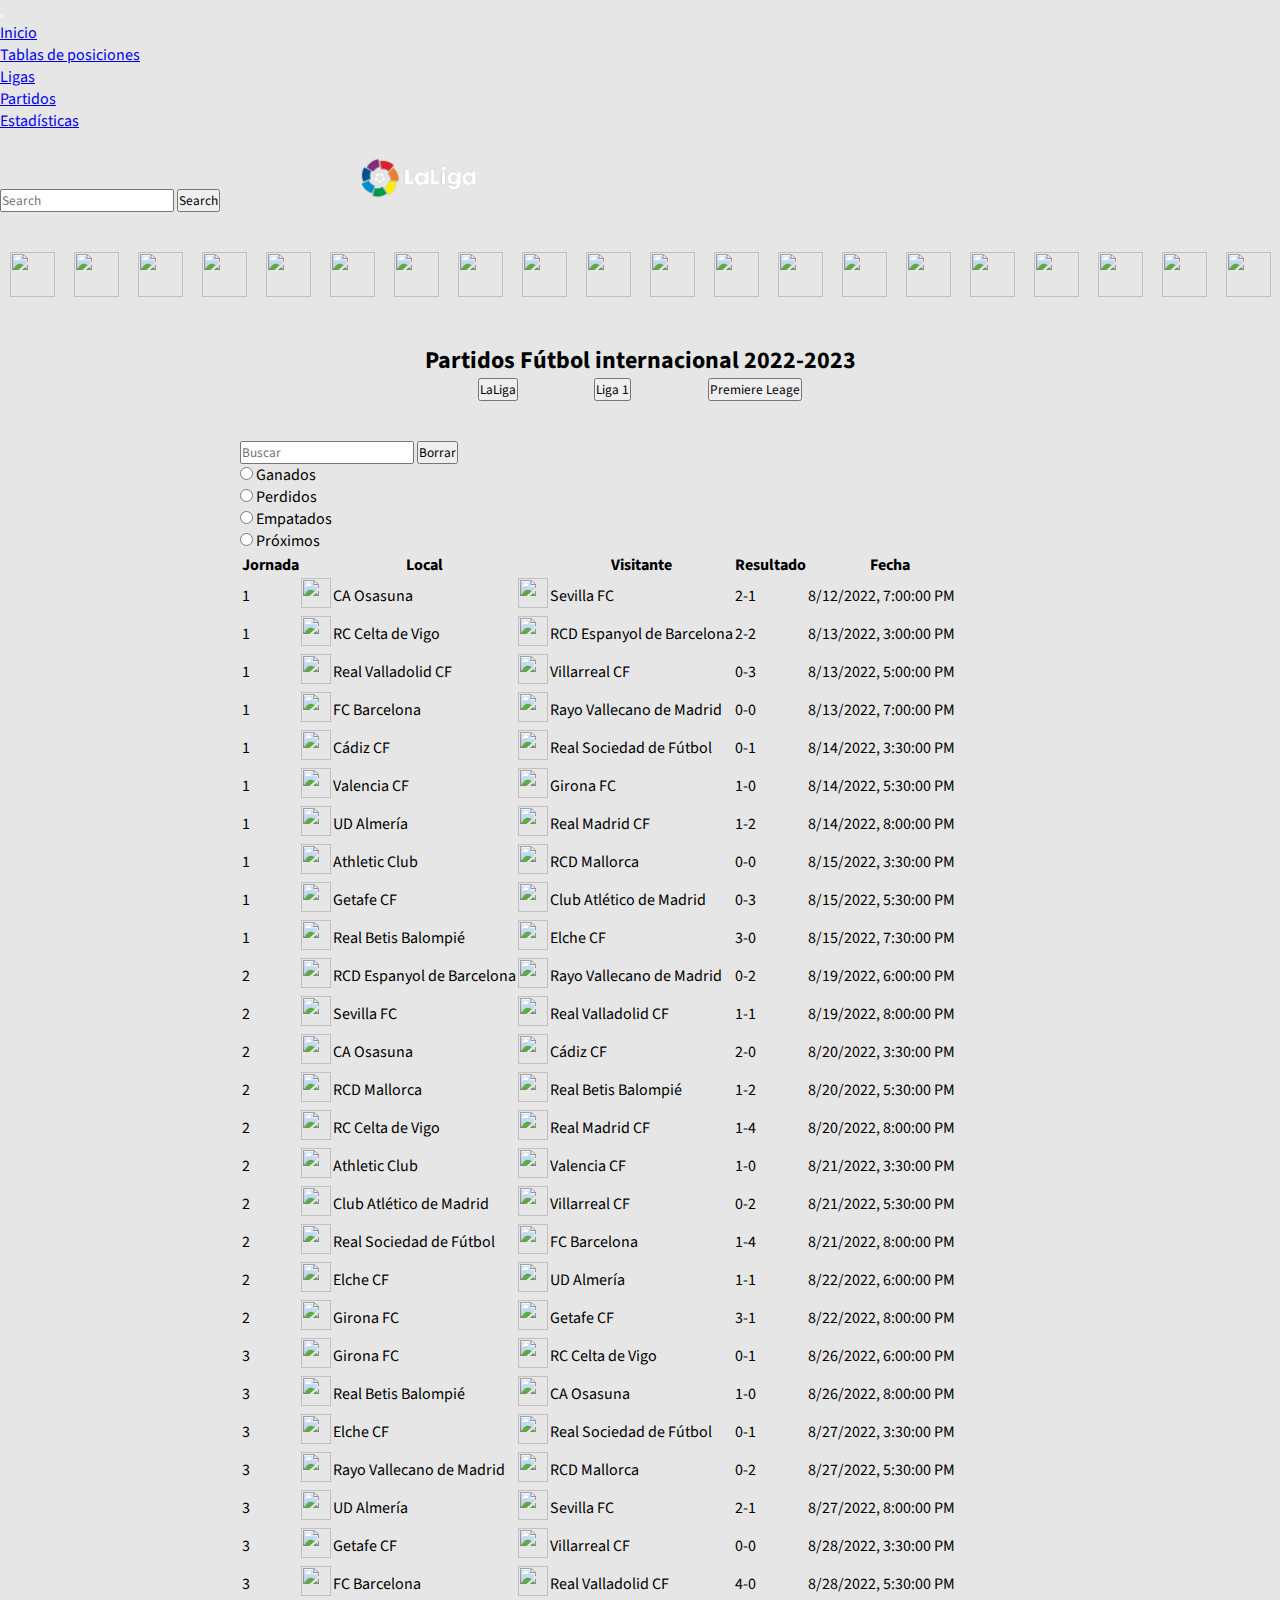
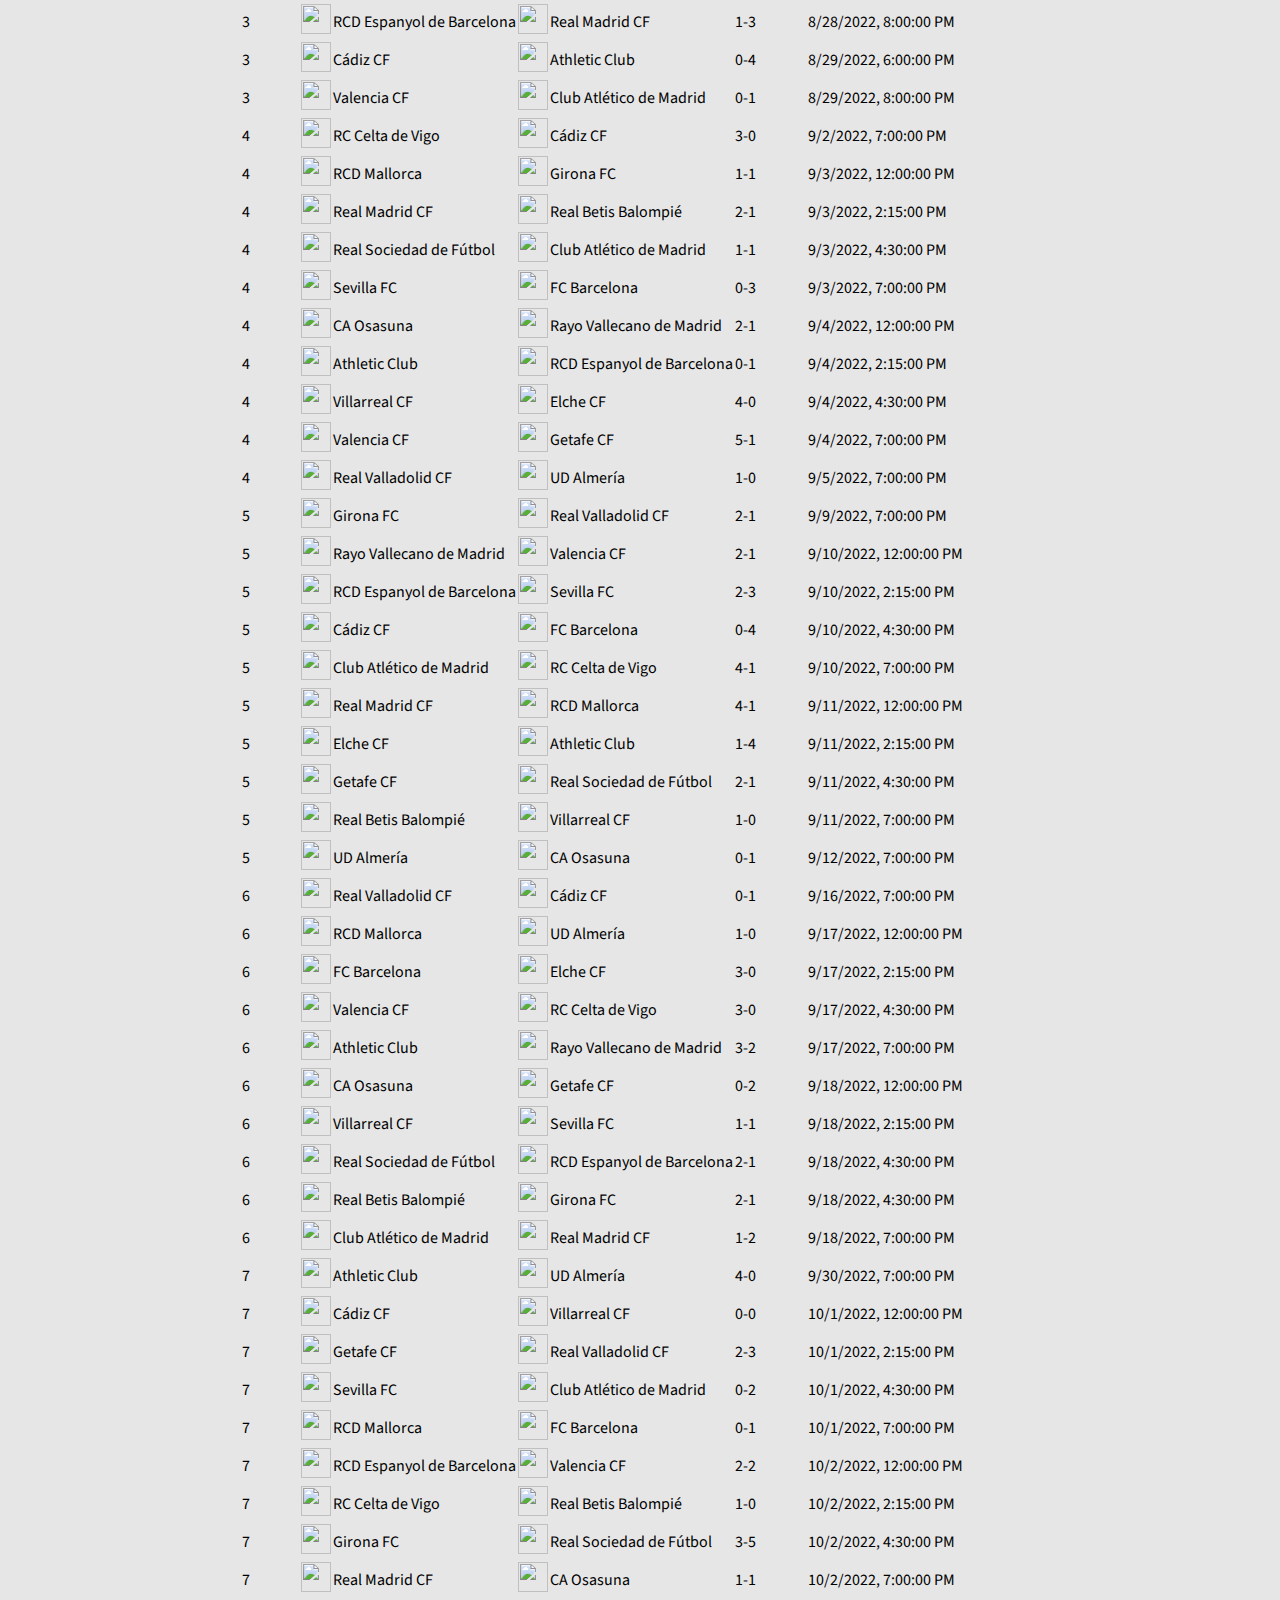
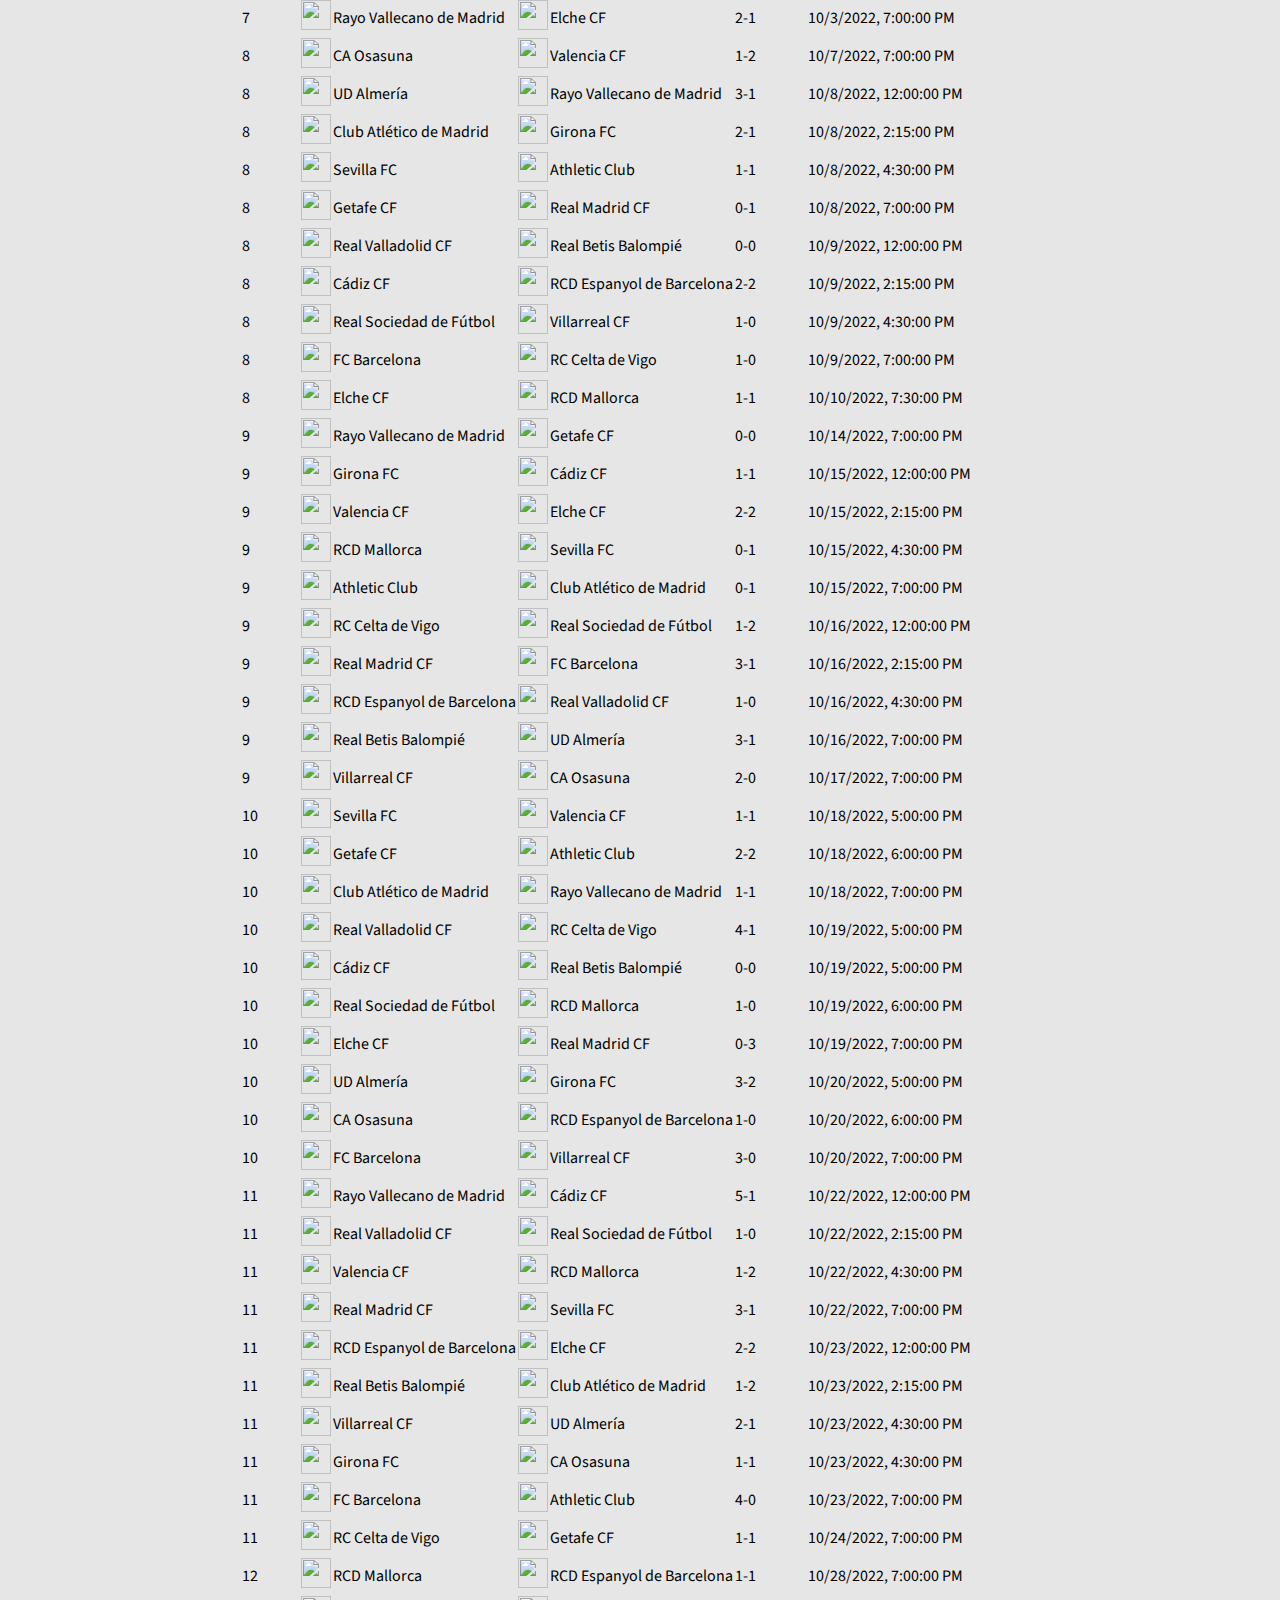
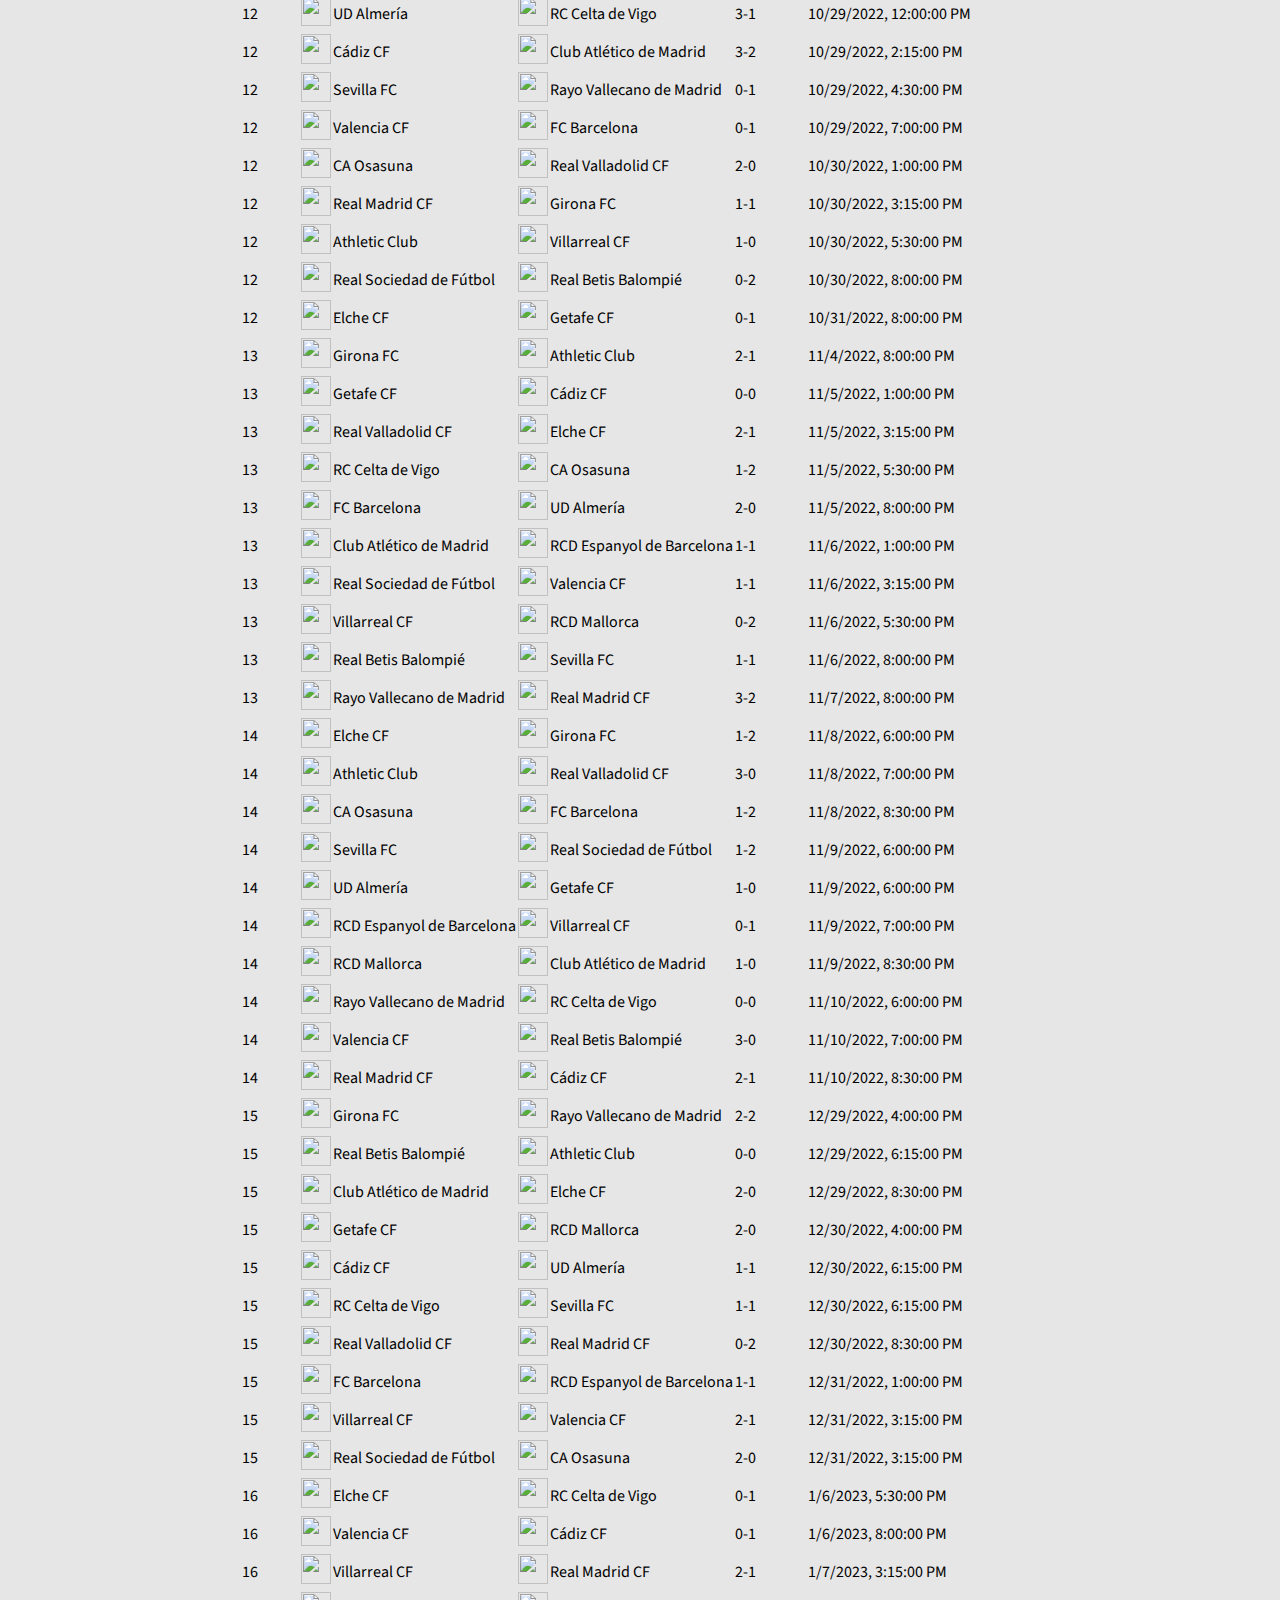
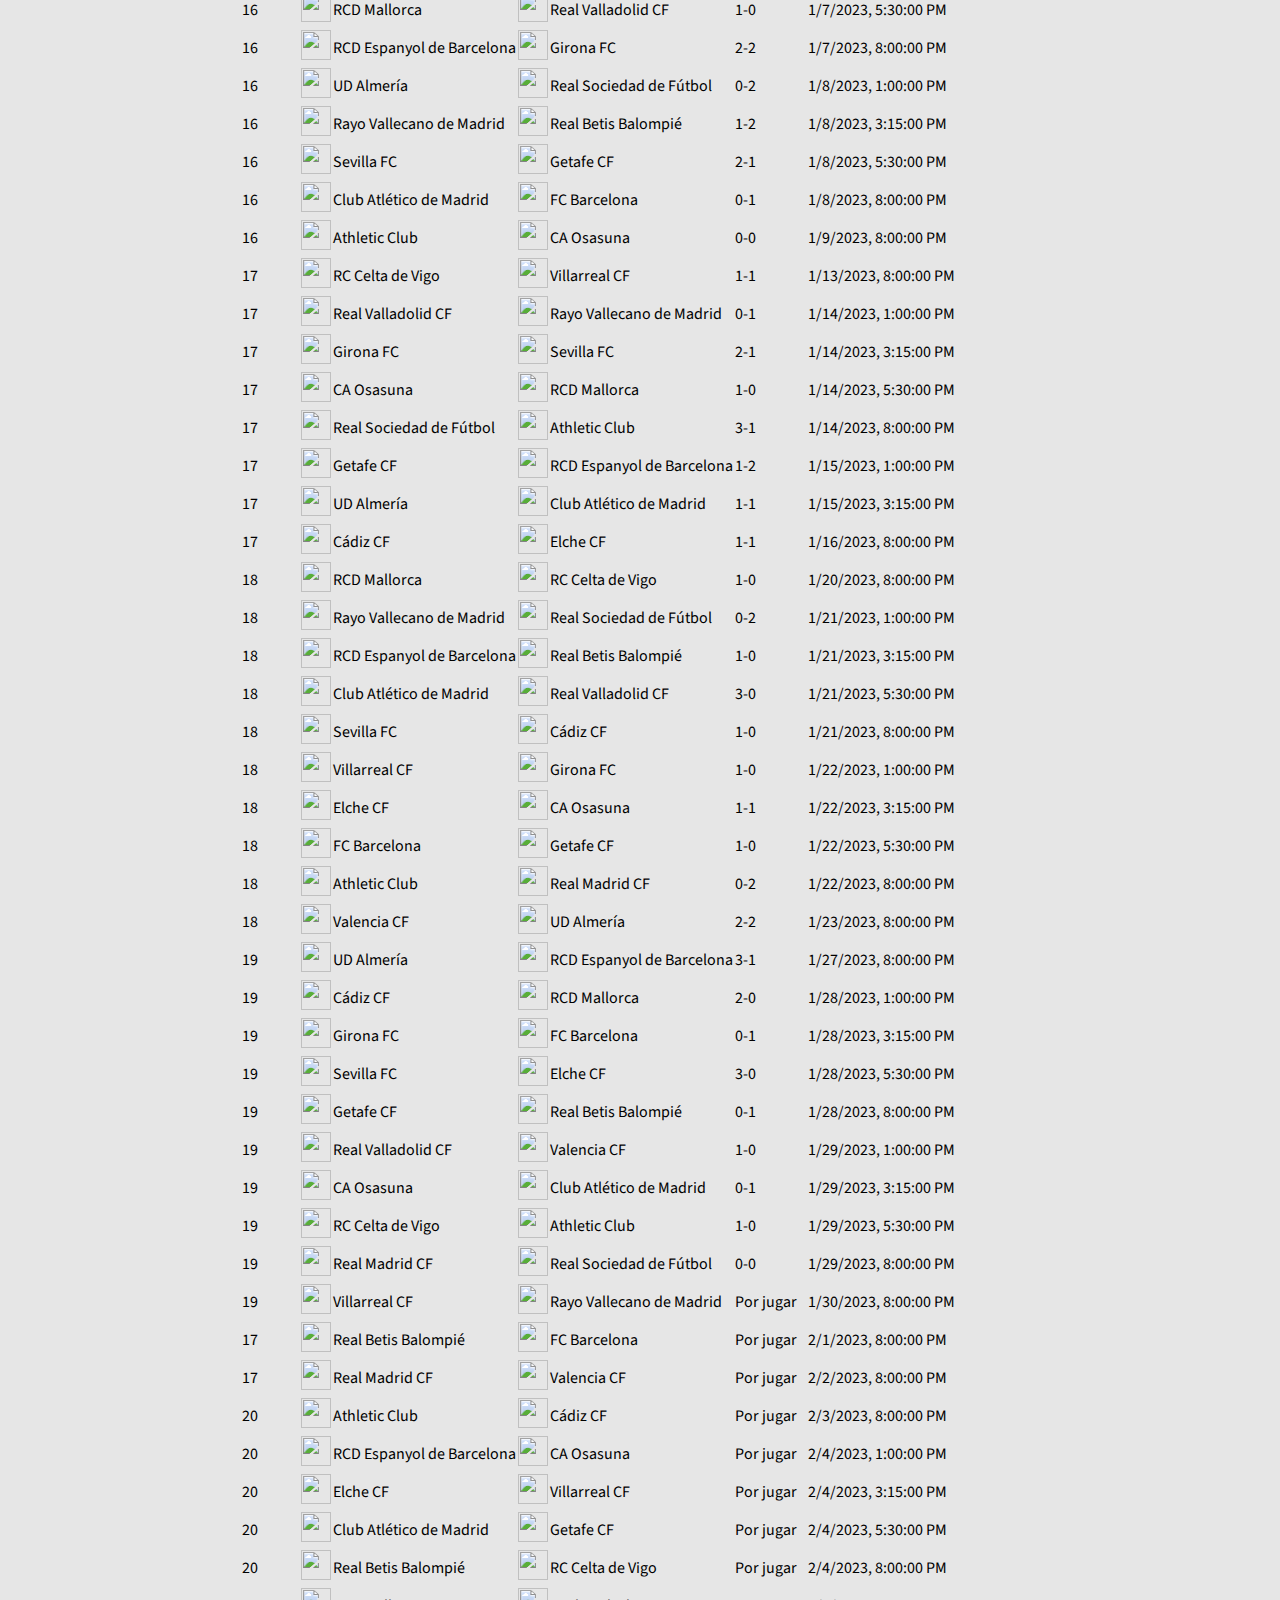
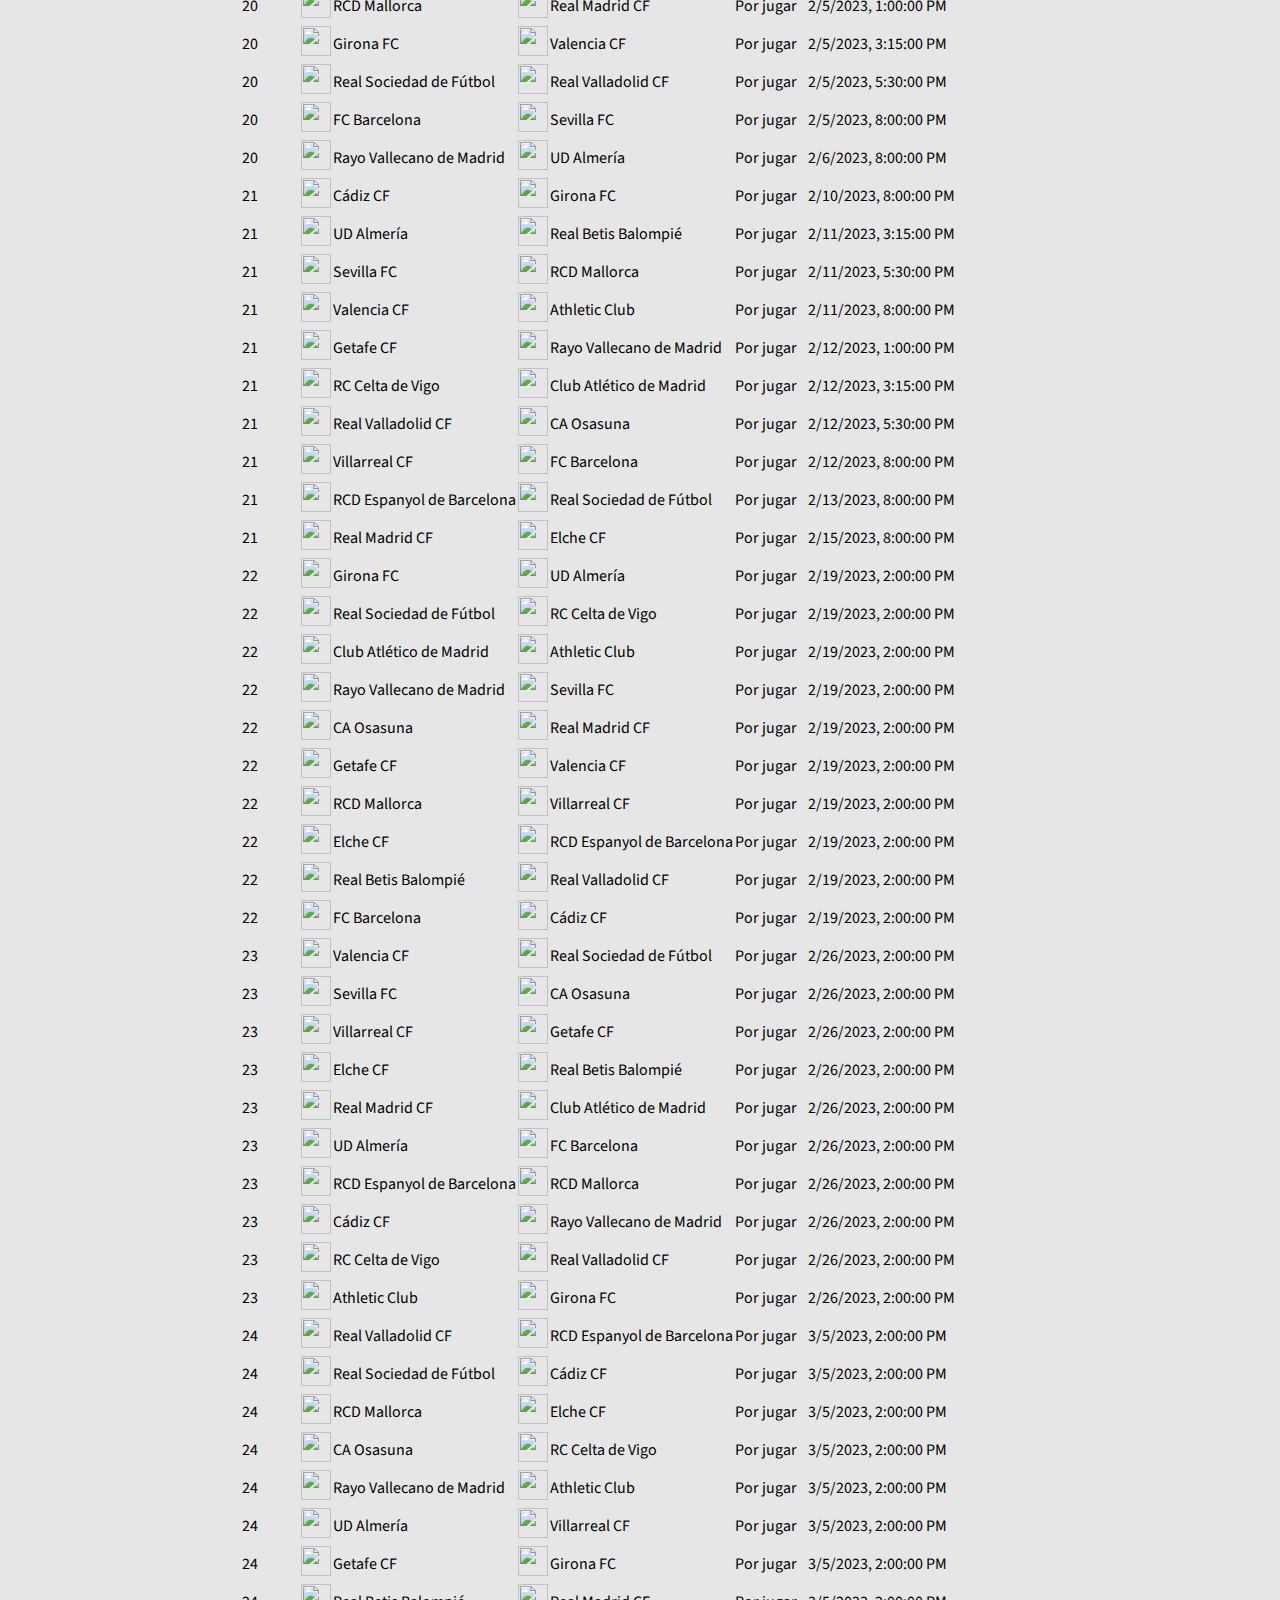
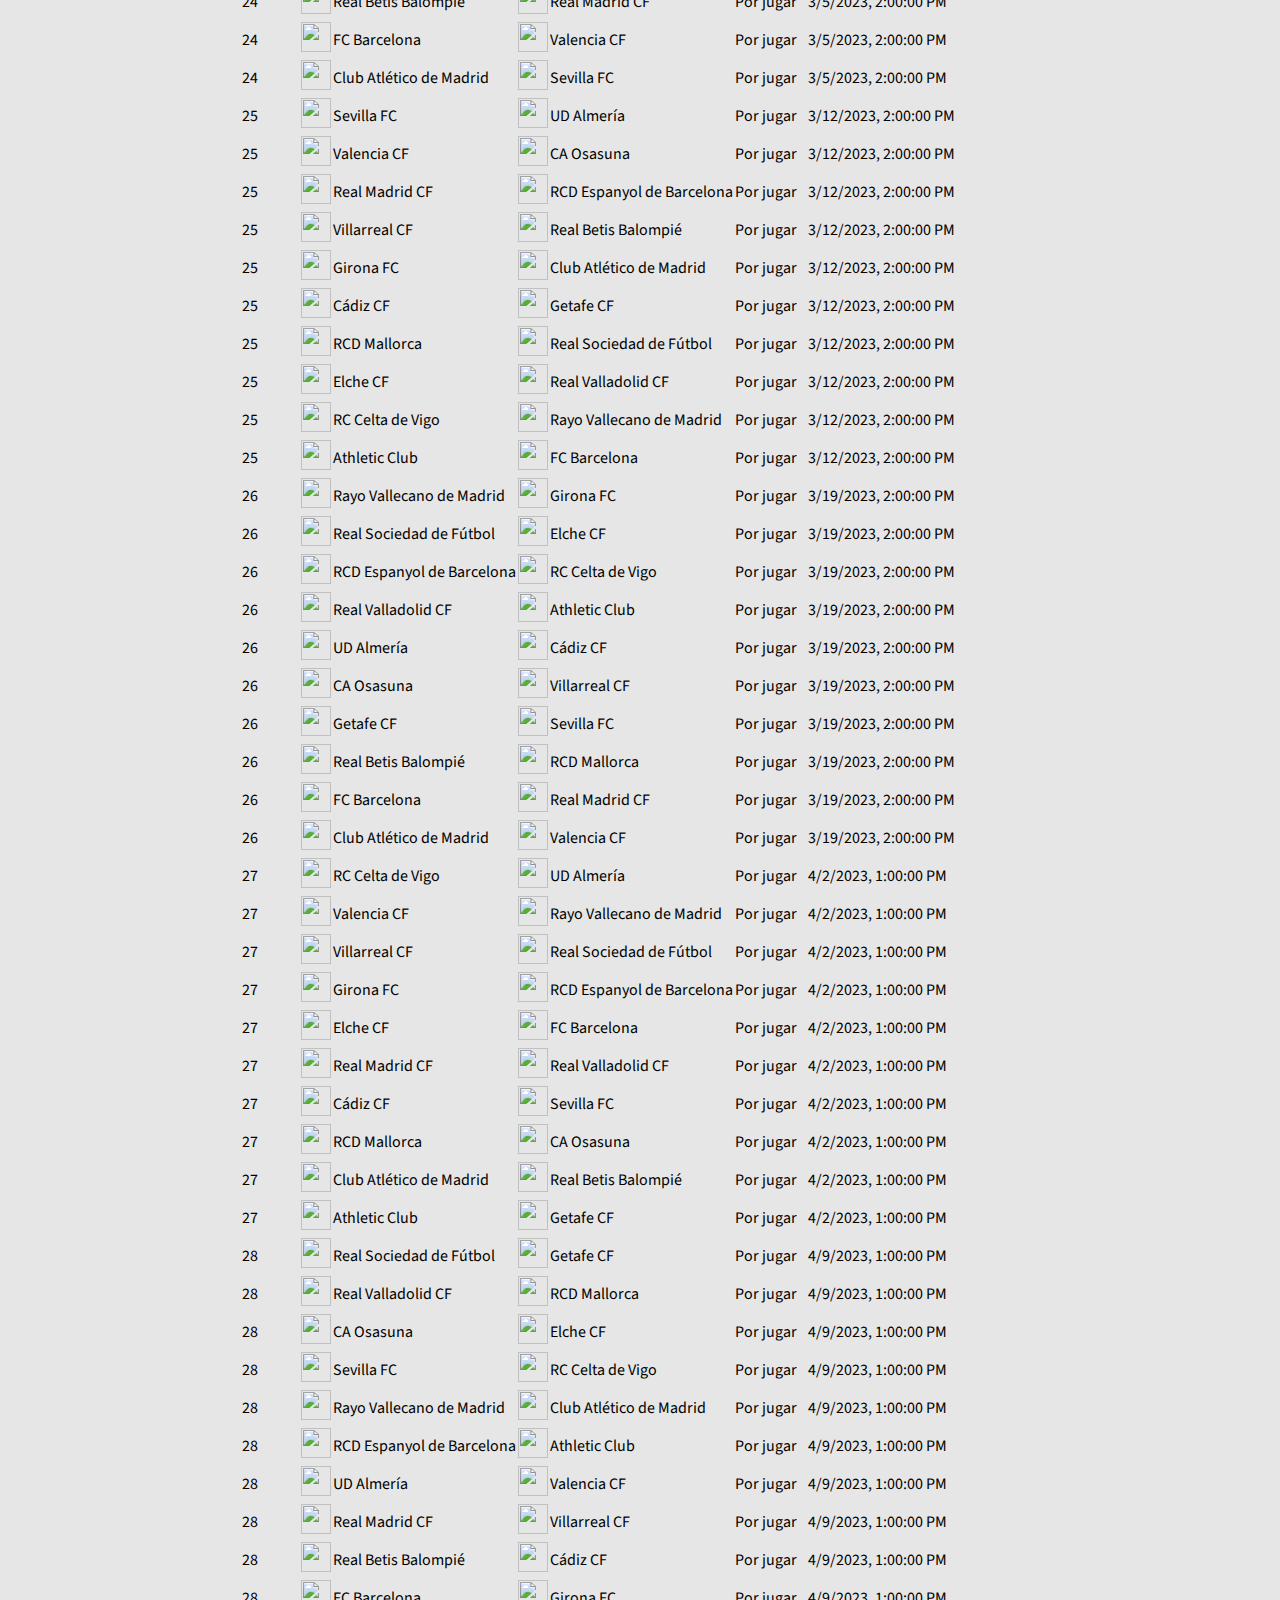
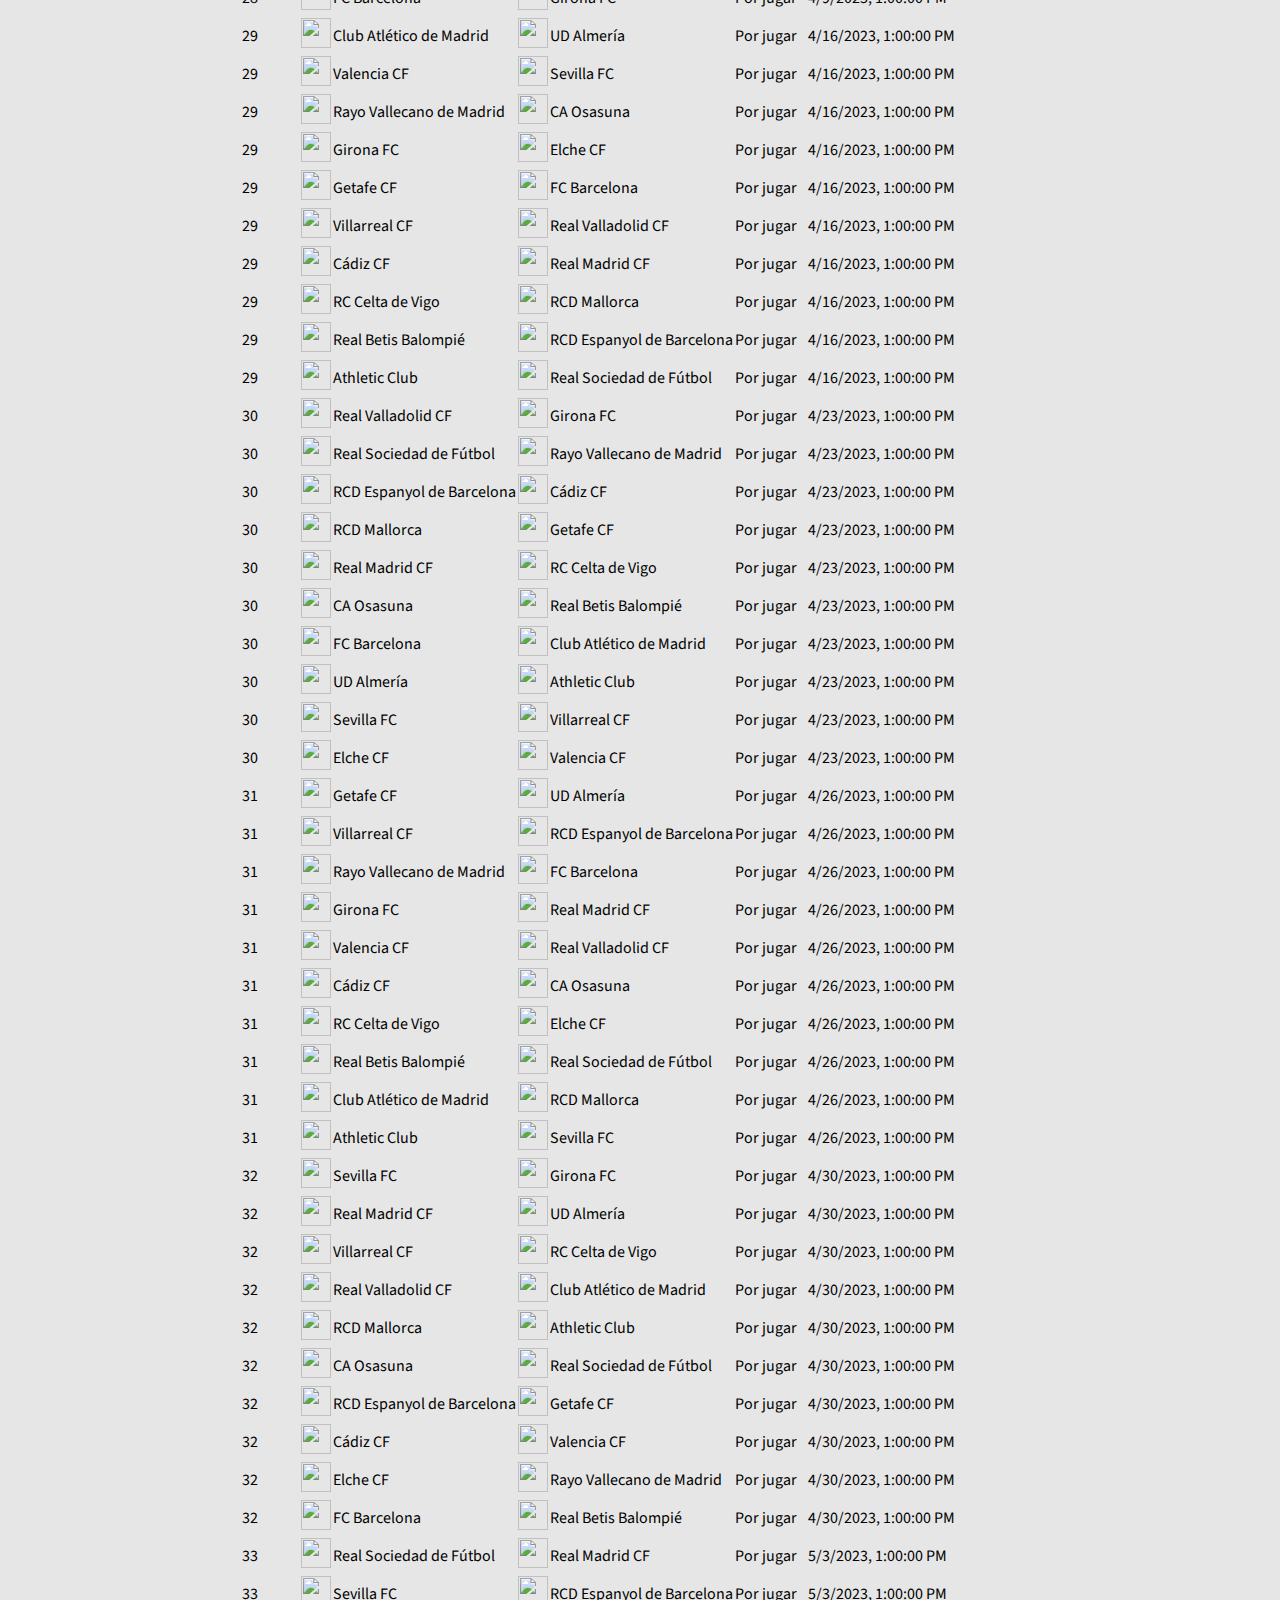
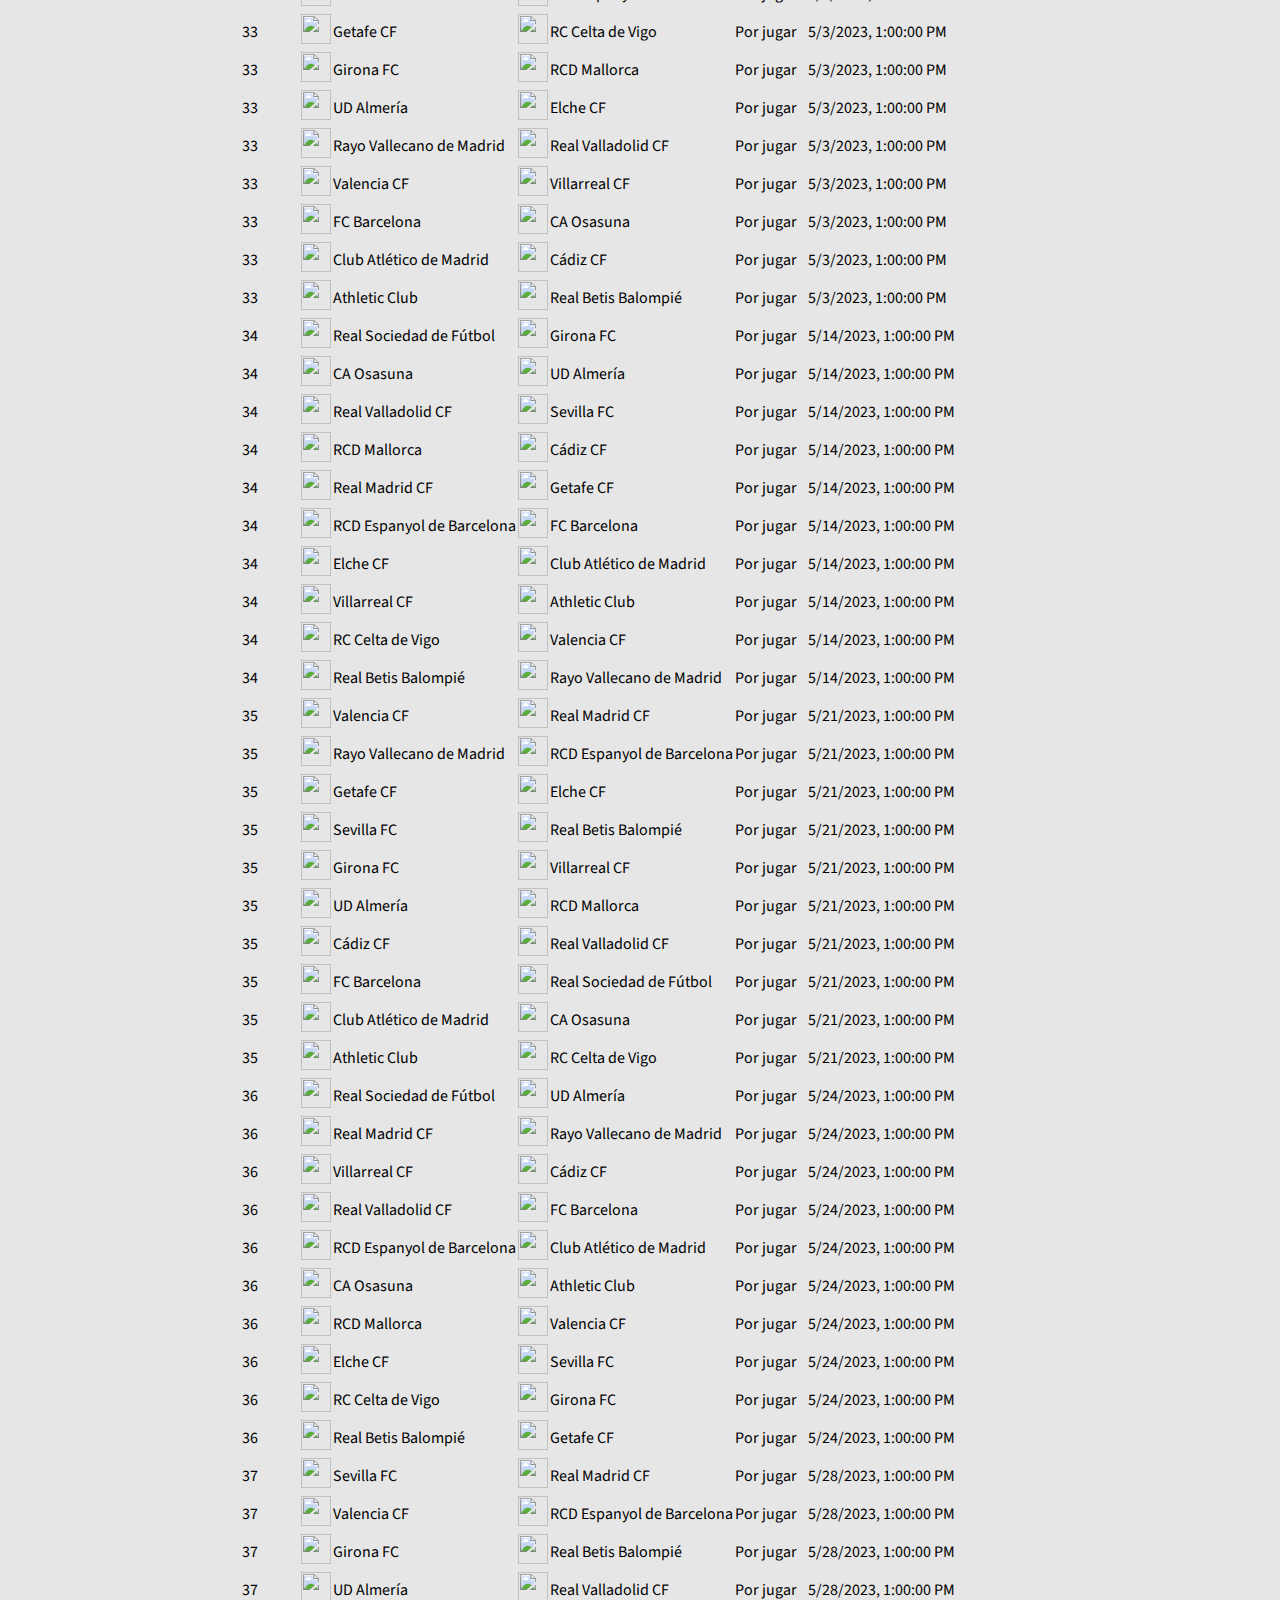
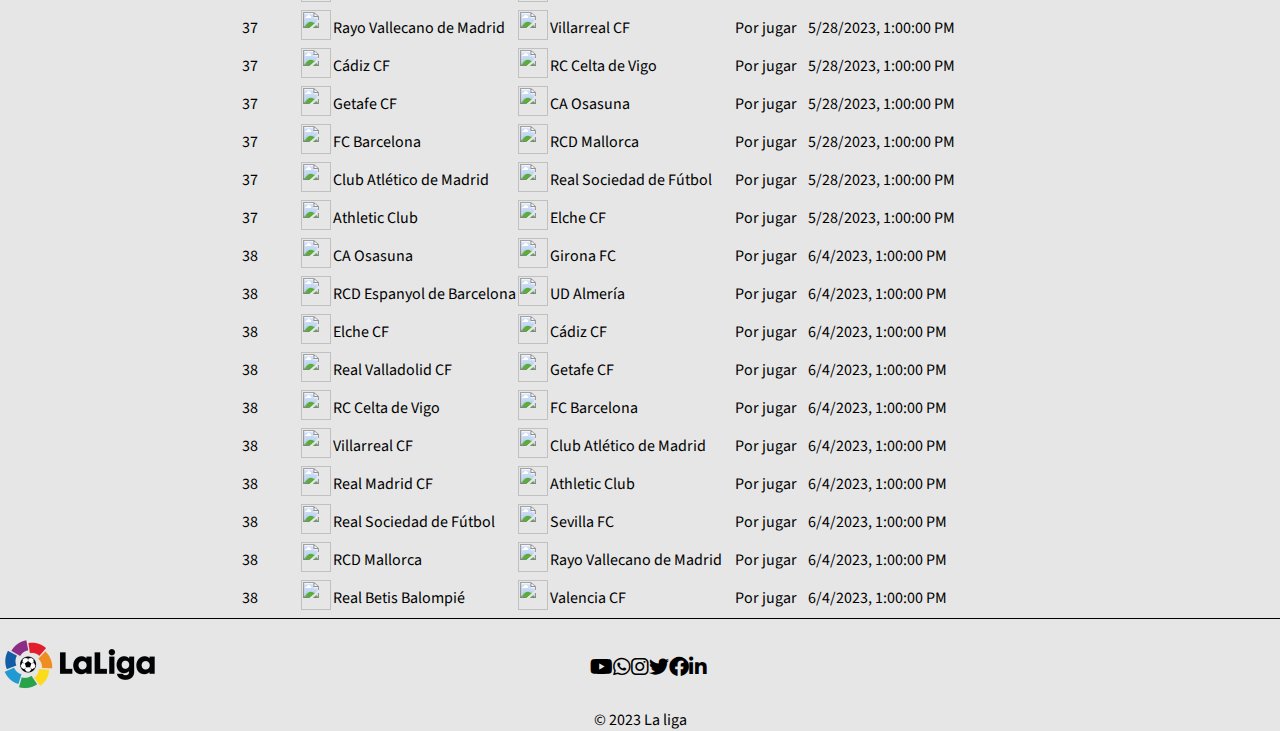
==== partidos.html @ 729b9f61 "laLiga" ====
<!DOCTYPE html>
<html lang="en">

<head>
  <meta charset="UTF-8">
  <meta http-equiv="X-UA-Compatible" content="IE=edge">
  <meta name="viewport" content="width=device-width, initial-scale=1.0">
  <link href="https://cdn.jsdelivr.net/npm/bootstrap@5.3.0-alpha1/dist/css/bootstrap.min.css" rel="stylesheet"
    integrity="sha384-GLhlTQ8iRABdZLl6O3oVMWSktQOp6b7In1Zl3/Jr59b6EGGoI1aFkw7cmDA6j6gD" crossorigin="anonymous">
  <script src="https://cdn.jsdelivr.net/npm/bootstrap@5.3.0-alpha1/dist/js/bootstrap.bundle.min.js"
    integrity="sha384-w76AqPfDkMBDXo30jS1Sgez6pr3x5MlQ1ZAGC+nuZB+EYdgRZgiwxhTBTkF7CXvN" crossorigin="anonymous">
  </script>
  <link rel="stylesheet" href="https://cdnjs.cloudflare.com/ajax/libs/font-awesome/6.0.0/css/all.min.css" />
  <link rel="stylesheet" href="./Styles/style_part.css">
  <title>Partidos</title>
</head>

<body>

  <div class="barra">
    <nav class="navbar navbar-expand-lg navbar bg-dark" data-bs-theme="dark">
      <div class="container-fluid">
        <a class="navbar-brand" href="#"></a>
        <button class="navbar-toggler" type="button" data-bs-toggle="collapse" data-bs-target="#navbarSupportedContent"
          aria-controls="navbarSupportedContent" aria-expanded="false" aria-label="Toggle navigation">
          <span class="navbar-toggler-icon"></span>
        </button>
        <div class="collapse navbar-collapse" id="navbarSupportedContent">
          <ul class="navbar-nav me-auto mb-2 mb-lg-0 justify-content-between">
            <li class="nav-item">
              <a class="nav-link active" aria-current="page" href="index.html">Inicio</a>
            </li>
            <li class="nav-item">
              <a class="nav-link" href="resultados.html">Tablas de posiciones</a>
            </li>
            <li class="nav-item dropdown">
              <a class="nav-link dropdown-toggle" href="#" role="button" data-bs-toggle="dropdown"
                aria-expanded="false">
                Ligas
              </a>
              <ul class="dropdown-menu">
                <li><a class="dropdown-item" href="partidos.html">Partidos</a></li>
                <li><a class="dropdown-item" href="stats.html">Estadísticas</a></li>
                <li>
                  <!-- <hr class="dropdown-divider"> -->
                </li>
                <!-- <li><a class="dropdown-item" href="#">Something else here</a></li> -->
              </ul>
            </li>
            <li class="nav-item">
              <!-- <a class="nav-link" href="noticias.html">Noticias</a> -->
            </li>
          </ul>
          <div class="laliga">
            <a href="index.html"><img class="logobarra" src="./Imgs/laligablanco-removebg-preview.png" alt=""></a>
          </div>
          <form class="d-flex" role="search">
            <input class="form-control me-2" type="search" placeholder="Search" aria-label="Search">
            <button class="btn btn-outline-success" type="submit">Search</button>
          </form>
        </div>
      </div>
    </nav>
  </div>

  <div class="contNav" id="contenedor-nav">

  </div>



  <div class="container">

    <h2>Partidos Fútbol internacional 2022-2023</h2>

    <div class="botLigas">
      <button id="santander" type="button" class="btn btn-dark">LaLiga</button>
      <button id="lFranc" type="button" class="btn btn-dark">Liga 1</button>
      <button id="inglesa" type="button" class="btn btn-dark">Premiere Leage</button>

    </div>

    <div class="tabla">
      <div class="controles">
        <form class="d-flex" role="search">
          <input type="text" class="form-control me-2" id="search" placeholder="Buscar">
          <button class="btn btn-outline-danger" id="resetvalues" type="reset">Borrar</button>
        </form>
        <div class="radio">
          <div>
            <div class="form-check form-check-inline">
              <input class="form-check-input" type="radio" name="inlineRadioOptions" id="inlineRadio1" value="Ganados"
                onclick="botonRadio()">
              <label class="form-check-label" for="inlineRadio1">Ganados</label>
            </div>
            <div class="form-check form-check-inline">
              <input class="form-check-input" type="radio" name="inlineRadioOptions" id="inlineRadio2" value="Perdidos"
                onclick="botonRadio()">
              <label class="form-check-label" for="inlineRadio2">Perdidos</label>
            </div>
            <div class="form-check form-check-inline">
              <input class="form-check-input" type="radio" name="inlineRadioOptions" id="inlineRadio3" value="Empatados"
                onclick="botonRadio()">
              <label class="form-check-label" for="inlineRadio3">Empatados</label>
            </div>
            <div class="form-check form-check-inline">
              <input class="form-check-input" type="radio" name="inlineRadioOptions" id="inlineRadio4" value="Proximos"
                onclick="botonRadio()">
              <label class="form-check-label" for="inlineRadio2">Próximos</label>
            </div>
          </div>

        </div>

      </div>
      <div id="spin">
        <svg id="spinn" class="spinner" width="65px" height="65px" viewBox="0 0 66 66"
          xmlns="http://www.w3.org/2000/svg">
          <circle class="path" fill="none" stroke-width="6" stroke-linecap="round" cx="33" cy="33" r="30"></circle>
        </svg>
      </div>
      <table class="table  table-striped table-hover">
        <thead>
          <tr>
            <th>Jornada</th>
            <th></th>
            <th>Local</th>
            <th></th>
            <th>Visitante</th>
            <th>Resultado</th>
            <th>Fecha</th>
          </tr>

        </thead>

        <tbody id="bodyT">

          <div class="alert alert-danger" role="alert" id="alerta1">
            El equipo que buscas no juega en esta Liga
          </div>
          <div class="alert alert-danger" role="alert" id="alerta2">
            Por favor ingrese el nombre del equipo
          </div>

        </tbody>


      </table>

    </div>


    <footer class="footer">
      <div class="footer1">
        <div class="img">
          <img src="./Imgs/Laligafooter.png" alt="">
        </div>
        <div class="redes">
          <i class="fa-brands fa-youtube"></i>
          <i class="fa-brands fa-whatsapp"></i>
          <i class="fa-brands fa-instagram"></i>
          <i class="fa-brands fa-twitter"></i>
          <i class="fa-brands fa-facebook"></i>
          <i class="fa-brands fa-linkedin-in"></i>
        </div>

      </div>
      <div class="footer2">
        <p>© 2023 La liga</p>
      </div>

    </footer>
  </div>
  </div>
  <script src="./JS/inglesa_data.js"></script>
  <script src="./JS/francesa_data.js"></script>
  <script src="./JS/partidos_data.js"></script>
  <script src="./JS/resultados_data.js"></script>
  <script src="./JS/teams.js"></script>
  <script src="./JS/partidos.js"></script>
  <script src="./JS/resultados.js"></script>
</body>




</html>
---- Styles/style_part.css ----
@import url('https://fonts.googleapis.com/css2?family=Source+Sans+Pro:wght@300&display=swap');

* {
    margin: 0;
    padding: 0;
    box-sizing: border-box;
    font-family: 'Source Sans Pro', sans-serif;
}

body {
    background-color: #e6e6e6;
}

.laliga,
.logobarra {
    padding-right: 220px;
    height: 60px;
    margin-top: -35px;
    margin-bottom: -12px;
}

.imagen {
    width: 30px;
    height: 30px;
}

.laliga,
.laliga img .titpartidos {
    text-align: center;
    padding-top: 40px;
}

h2 {
    padding-top: 40px;
    text-align: center;
}

/* Botones ligas */
.botLigas{
  display: flex;
  justify-content: space-around;
  width: 400px;
  margin: auto;
}

/* Fin botones ligas */

/* Escudos equipos */
.contNav{
  display: flex;
  flex-direction: row;
  padding-top: 40px;
  justify-content: space-around;
}
.imgL{
  width: 45px;
  height: 45px;
}


/* Fin escudos equipos */


.tabla {
    width: 800px;
    padding-top: 40px;
    margin: auto;
}

/* Inicio sppiner  */

:root {
    --offset: 187;
    --duration: 1.6s;
  }

  .spinner {
    position: absolute;
    top: 50%;
    left: 50%;
    transform: translate(-50%, -50%);
    z-index: 9999;
  }


  .spinner {
    animation: rotator var(--duration) linear infinite;
  }
  
  @keyframes rotator {
    0% {
      transform: rotate(0deg);
    }
    100% {
      transform: rotate(270deg);
    }
  }
  
  .path {
    stroke-dasharray: var(--offset);
    stroke-dashoffset: 0;
    transform-origin: center;
    animation: dash var(--duration) ease-in-out infinite, colors calc(var(--duration) * 4) ease-in-out infinite;
  }
  
  @keyframes colors {
    0% {
      stroke: #c008795d;
    }
    25% {
      stroke: #DE3E35;
    }
    50% {
      stroke: #F7C223;
    }
    75% {
      stroke: #1B9A59;
    }
    100% {
      stroke: #4285F4;
    }
  }
  
  @keyframes dash {
    0% {
      stroke-dashoffset: var(--offset);
    }
    50% {
      stroke-dashoffset: calc(var(--offset) / 4);
      transform: rotate(135deg);
    }
    100% {
      stroke-dashoffset: var(--offset);
      transform: rotate(450deg);
    }
  }

/* Fin spinner */


/* Inicio footer */
.img {
    display: flex;
    width: 90px;
    height: 90px;
    align-self: center;
}

.footer {
    display: flex;
    flex-direction: column;
    border-top: 1px solid black;
}

.footer1 {
    display: flex;
    flex-direction: row;
}

.footer2 {
    text-align: center;
}

.redes {
    display: flex;
    flex-direction: row;
    padding-top: 38px;
    font-size: 20px;
    padding-left: 500px;
}

.radio {
    display: flex;
    justify-content: space-between;
}

/* Fin footer */
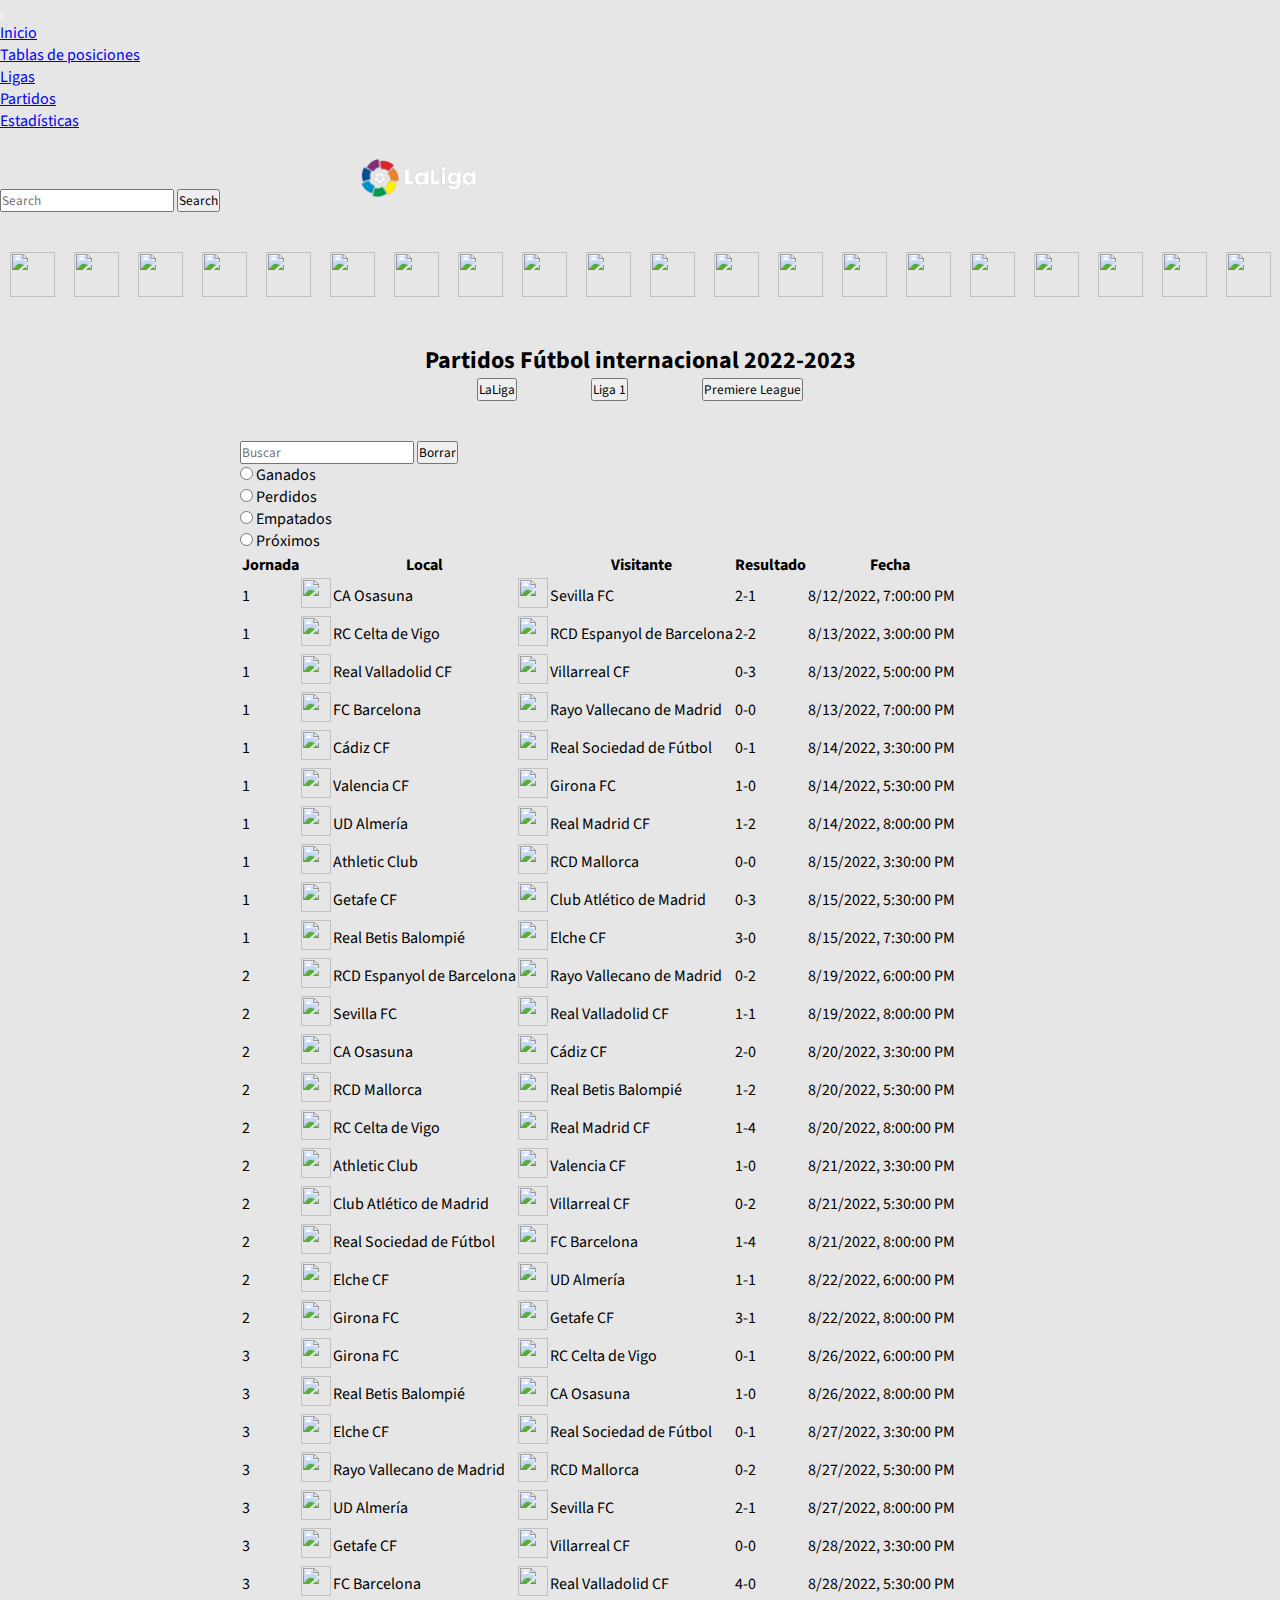
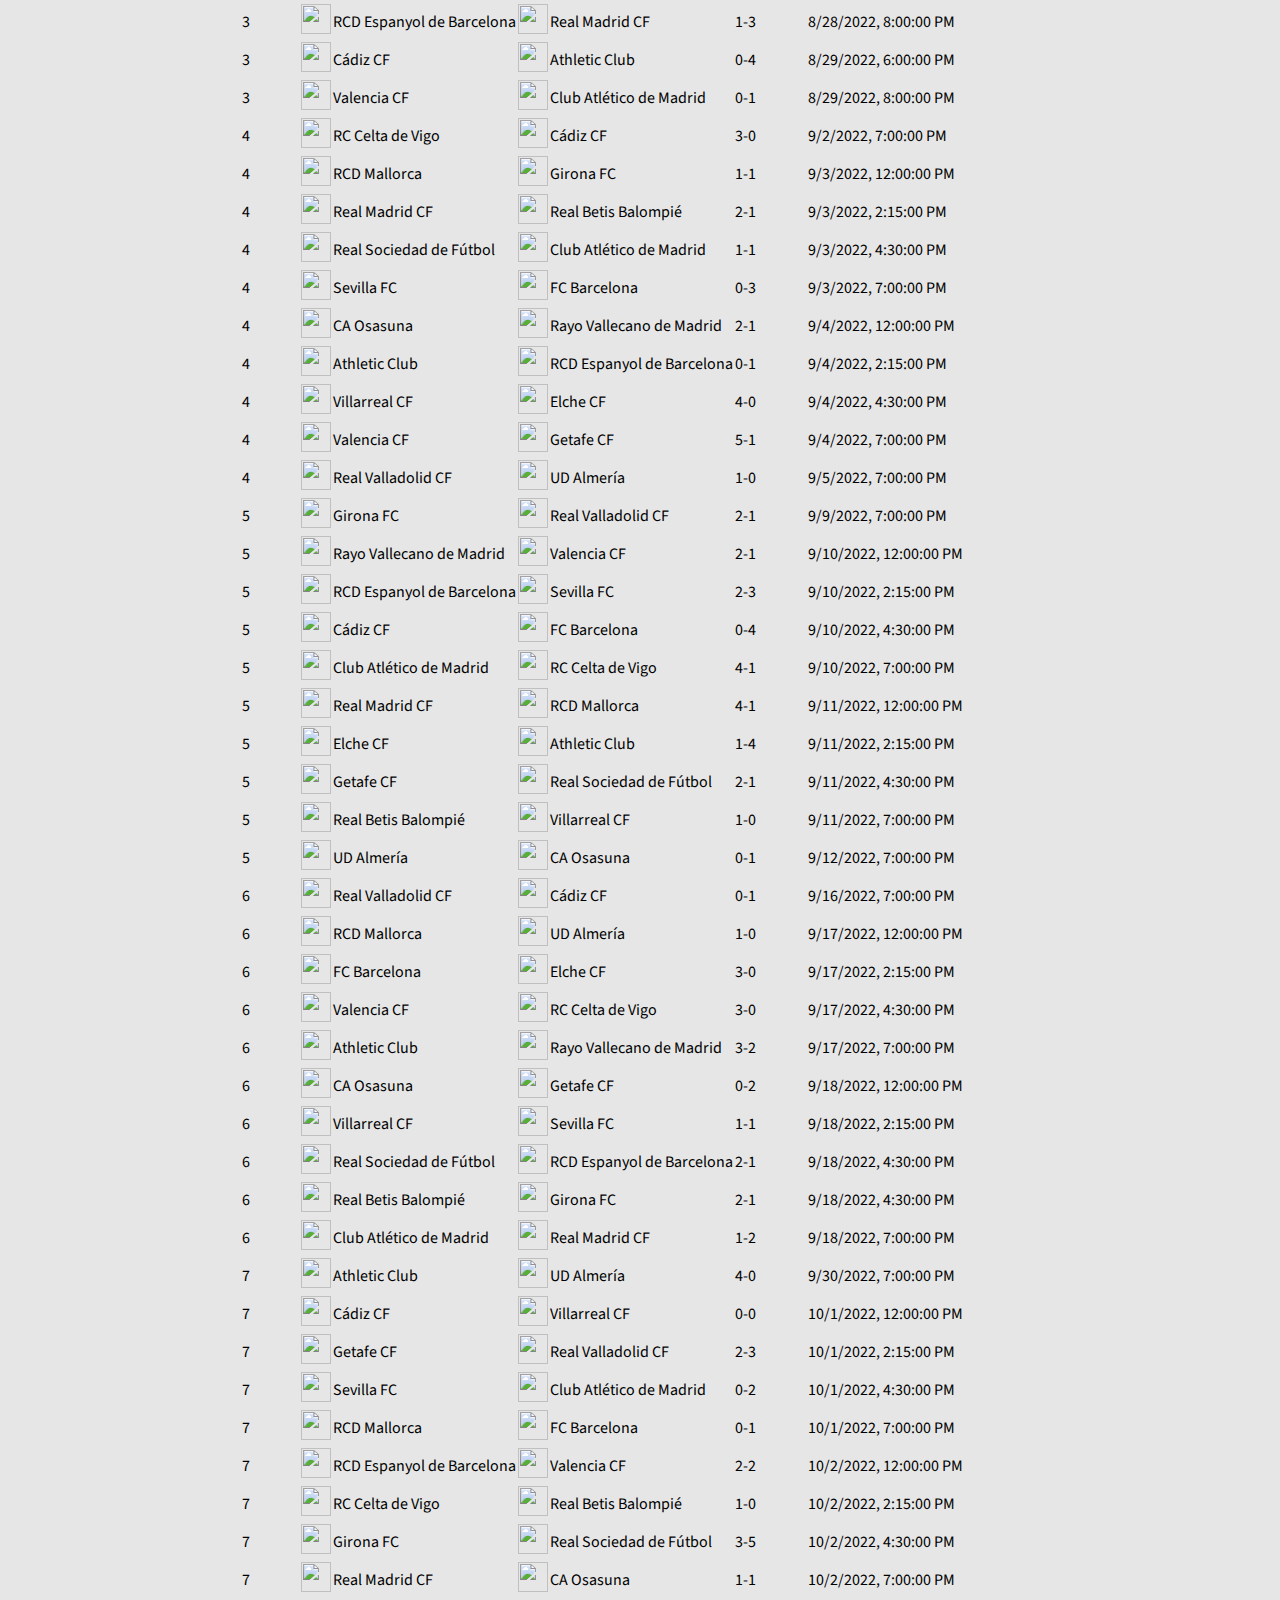
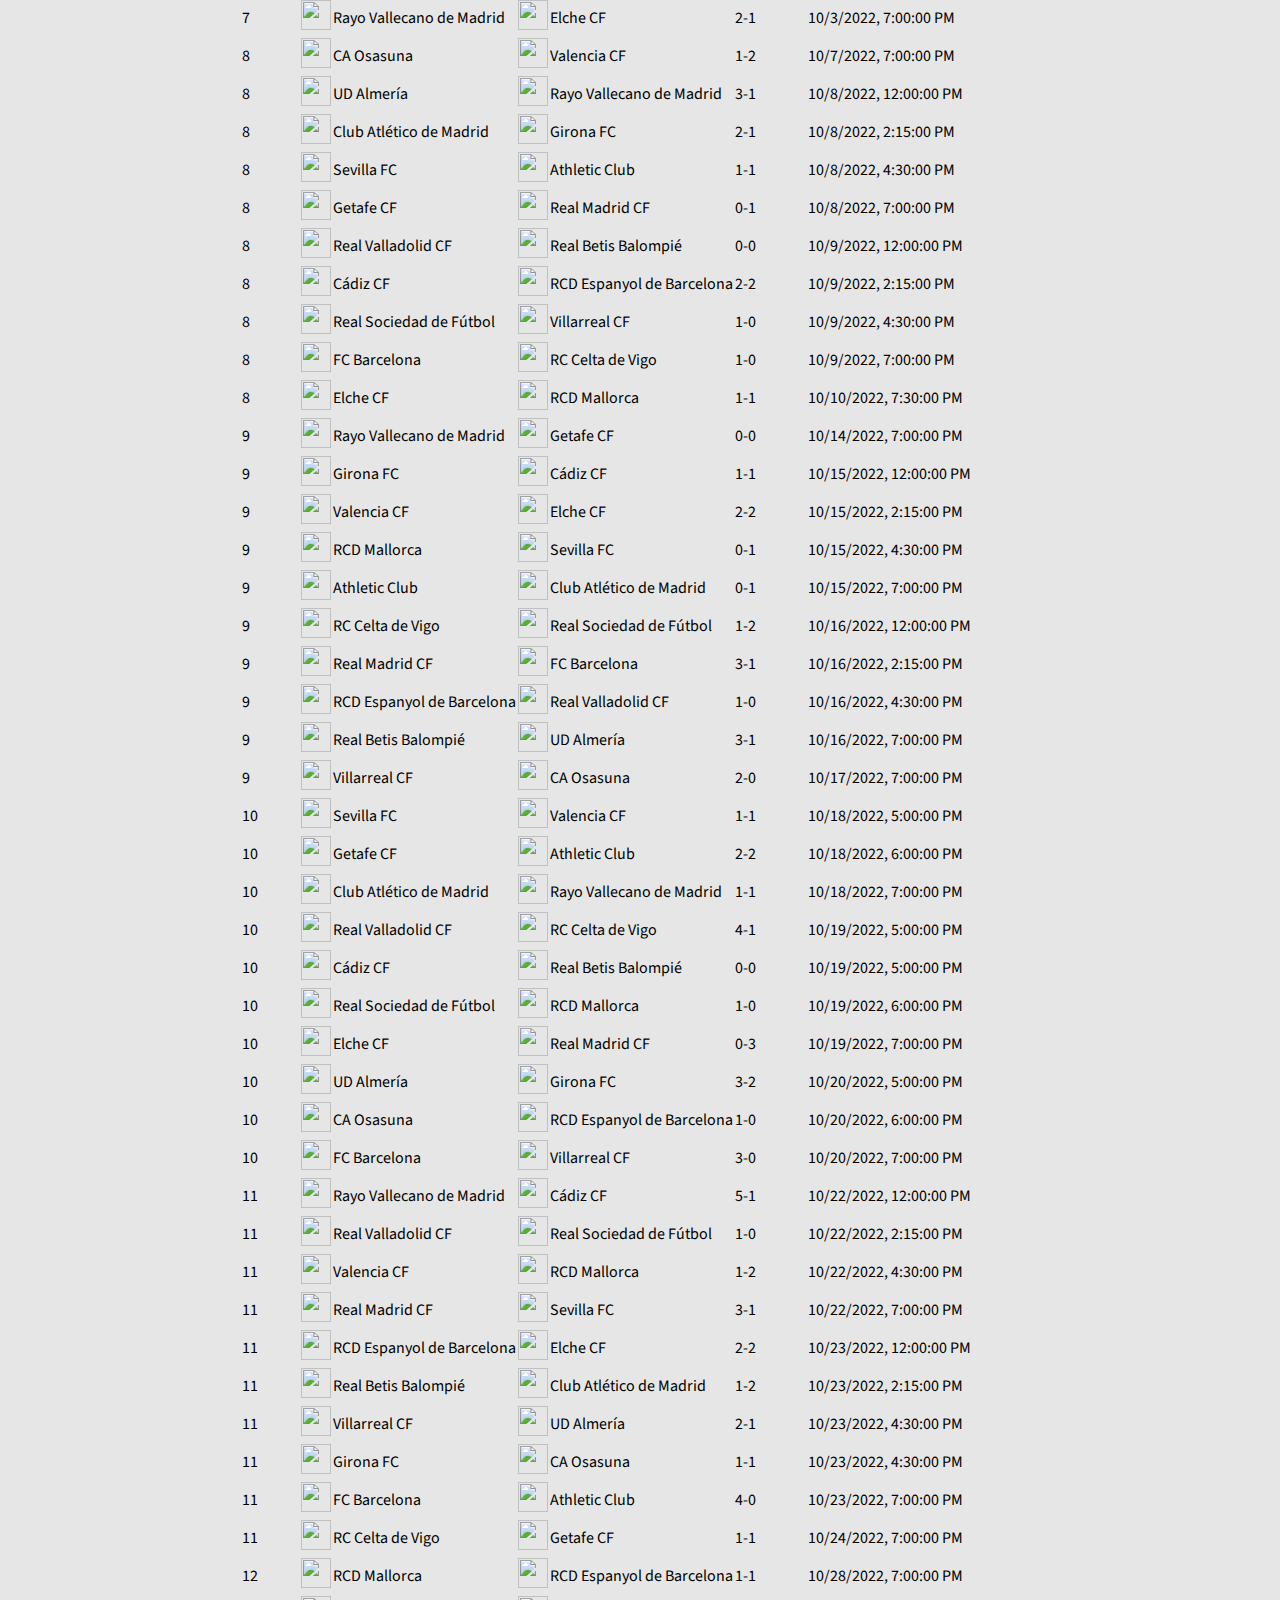
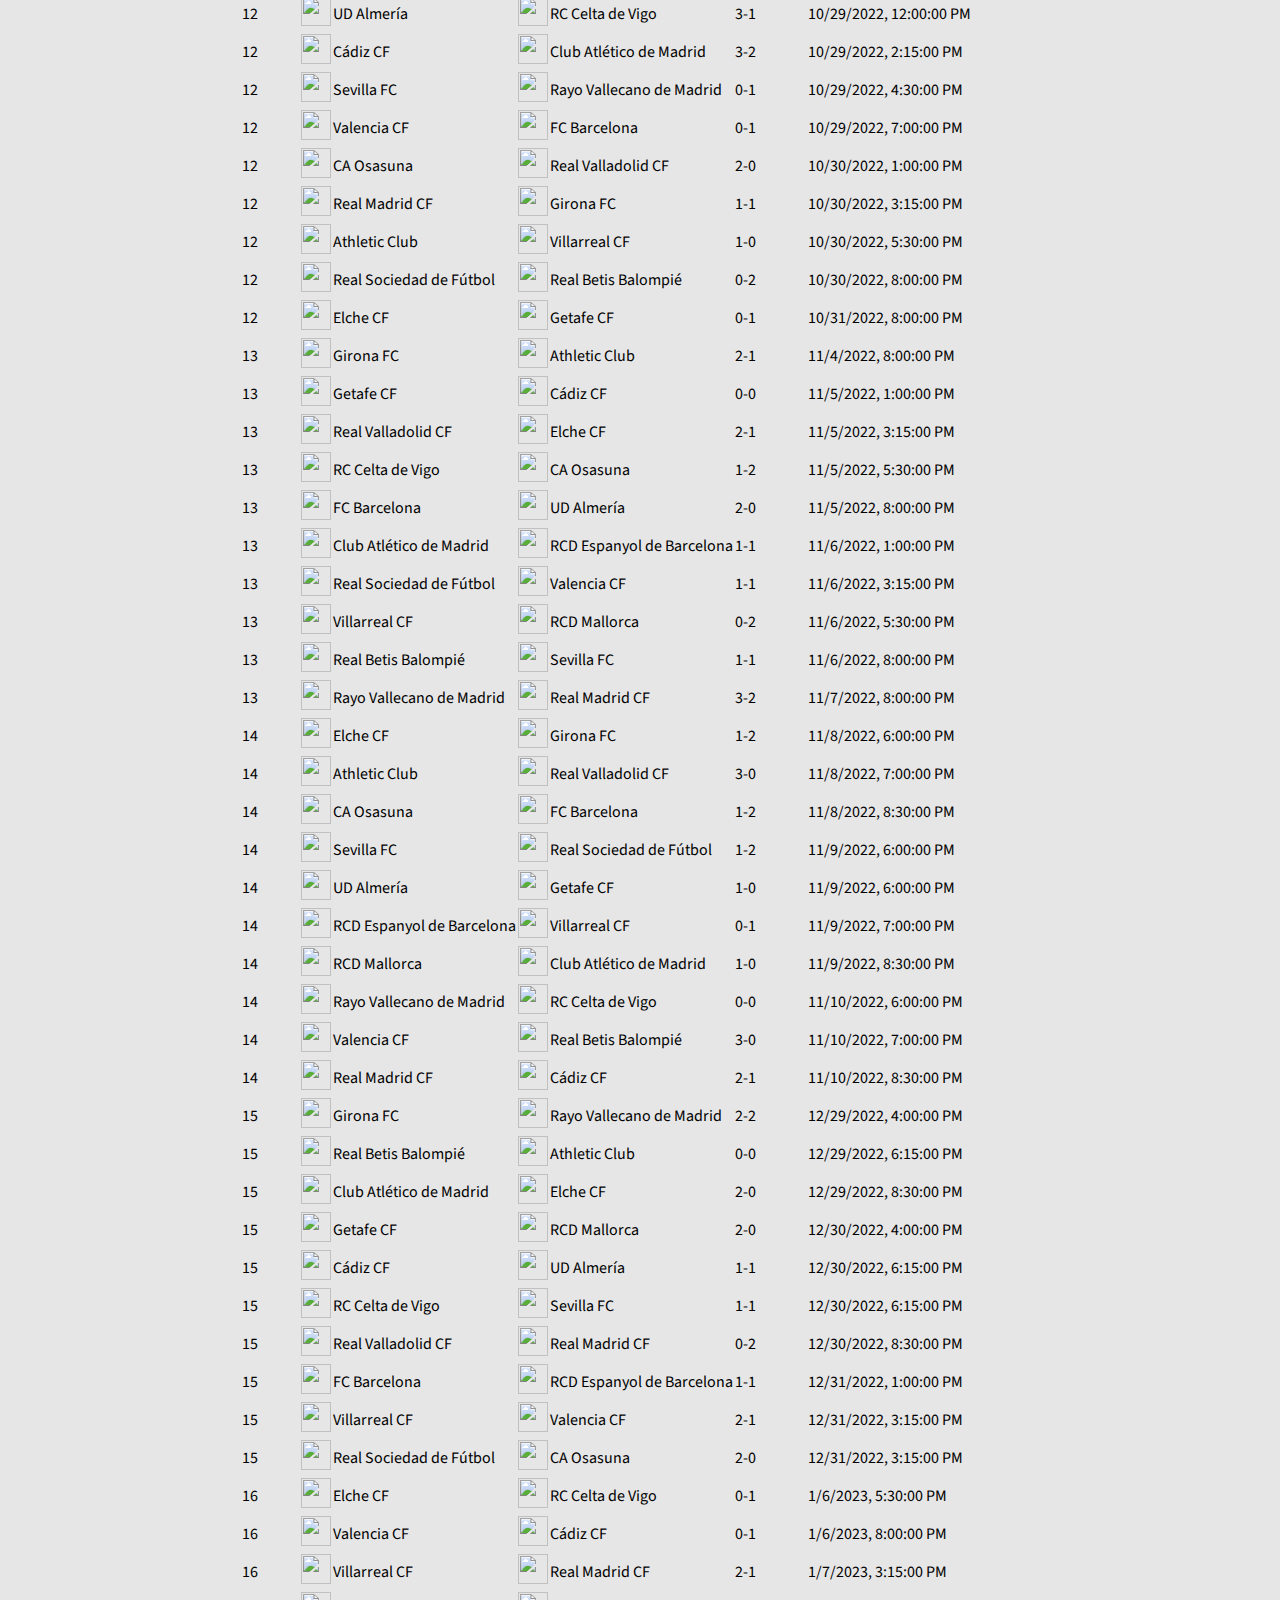
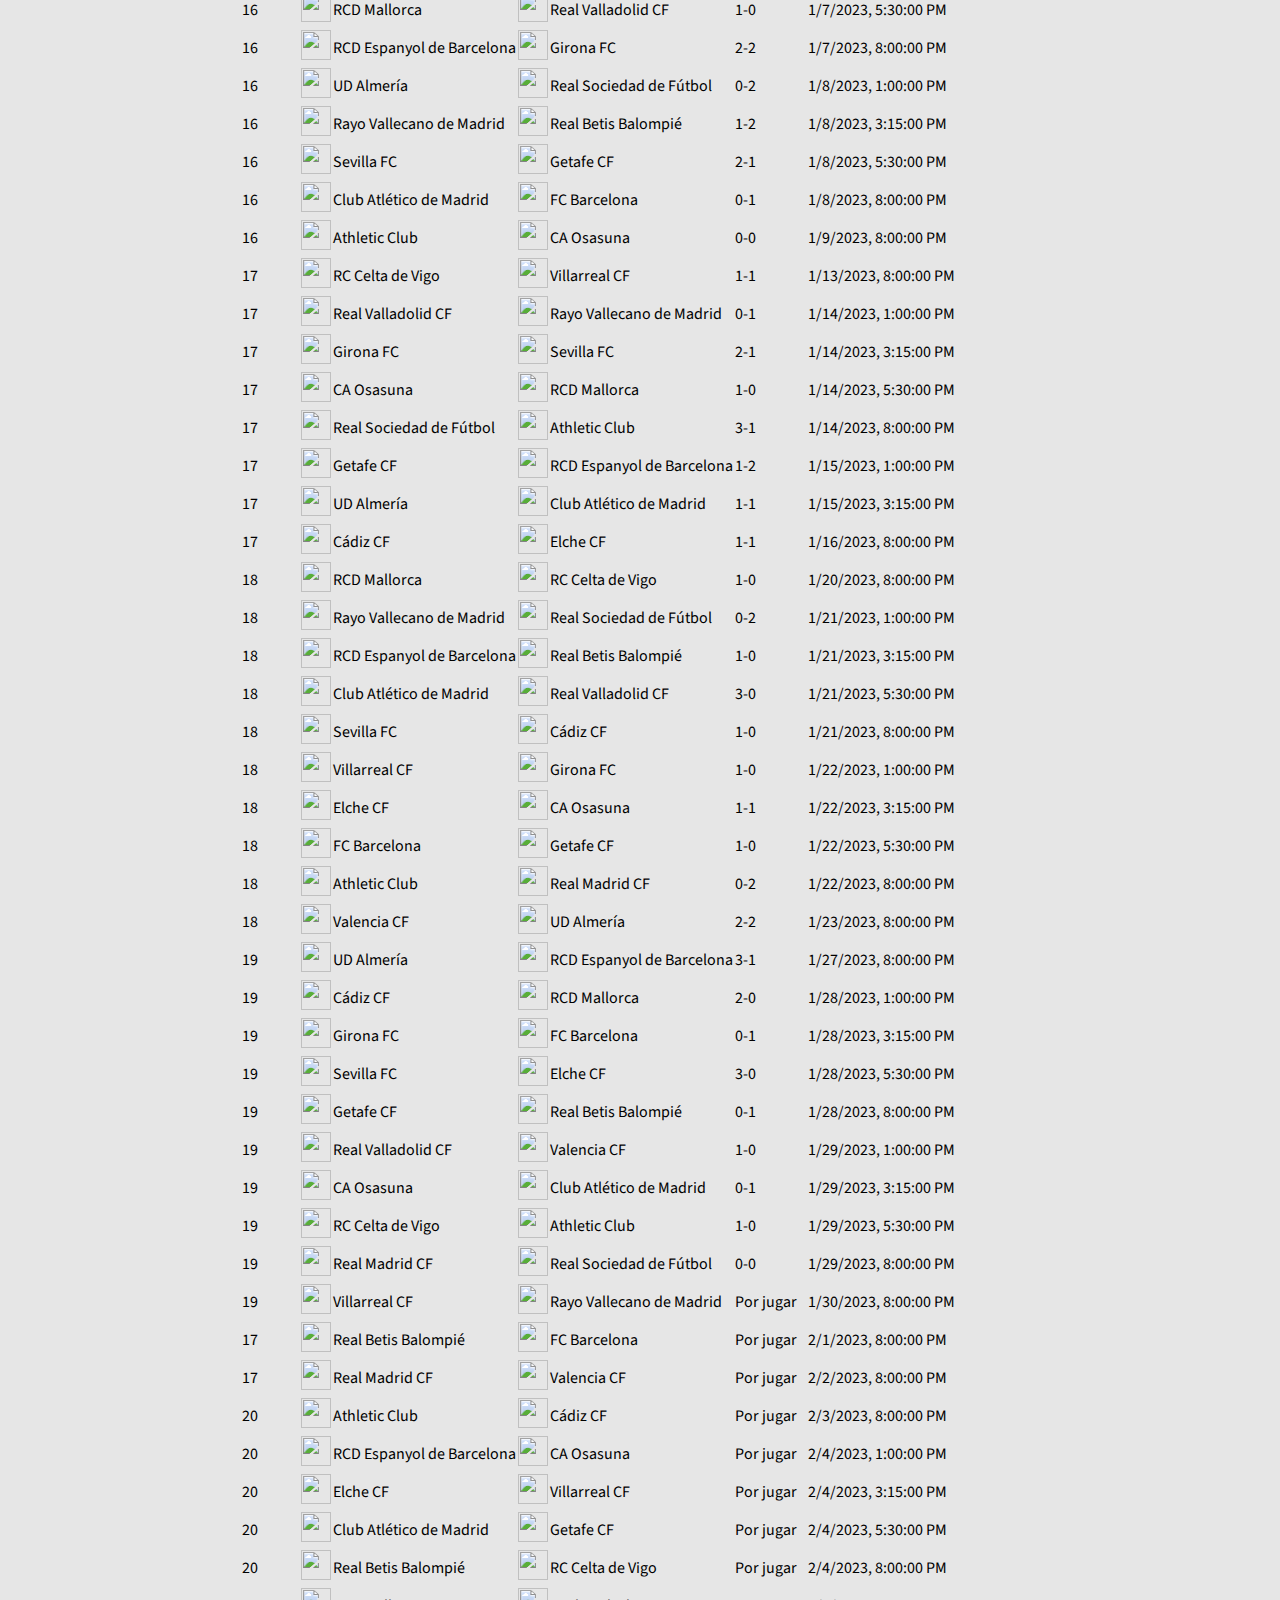
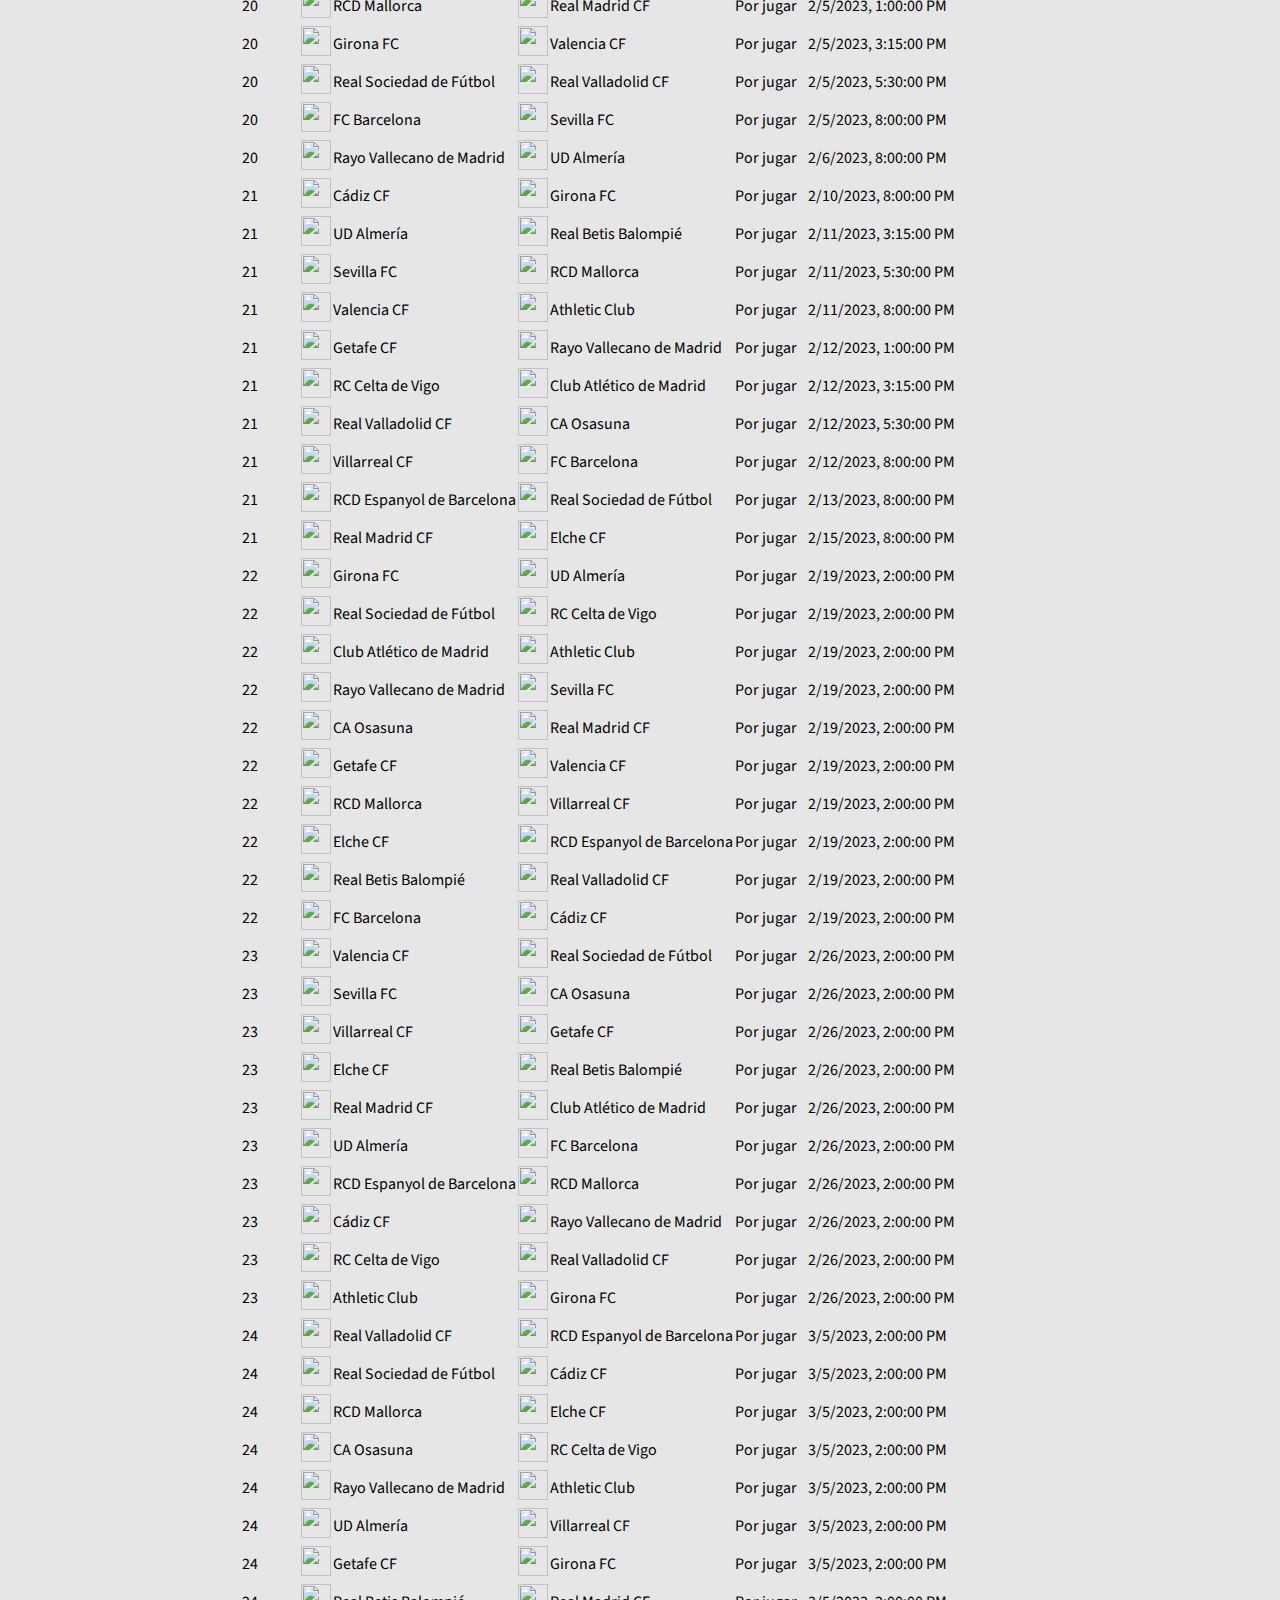
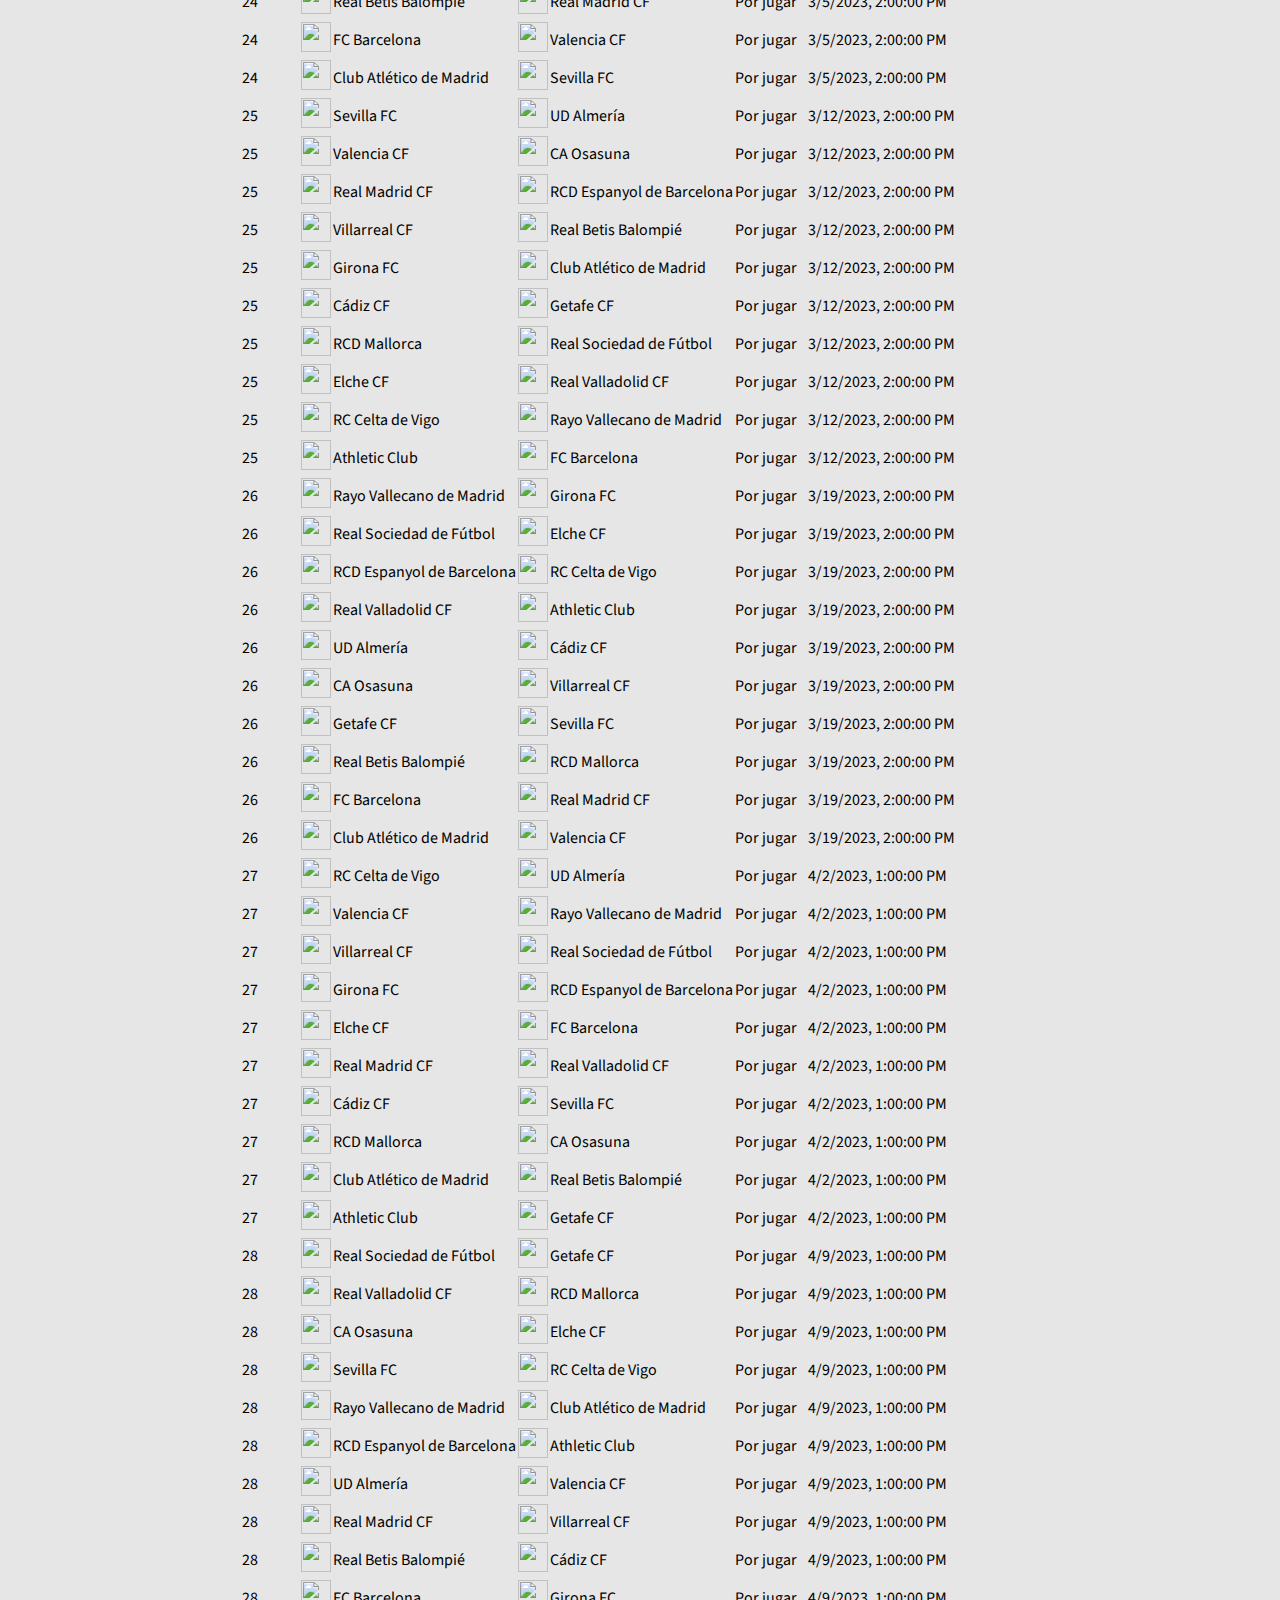
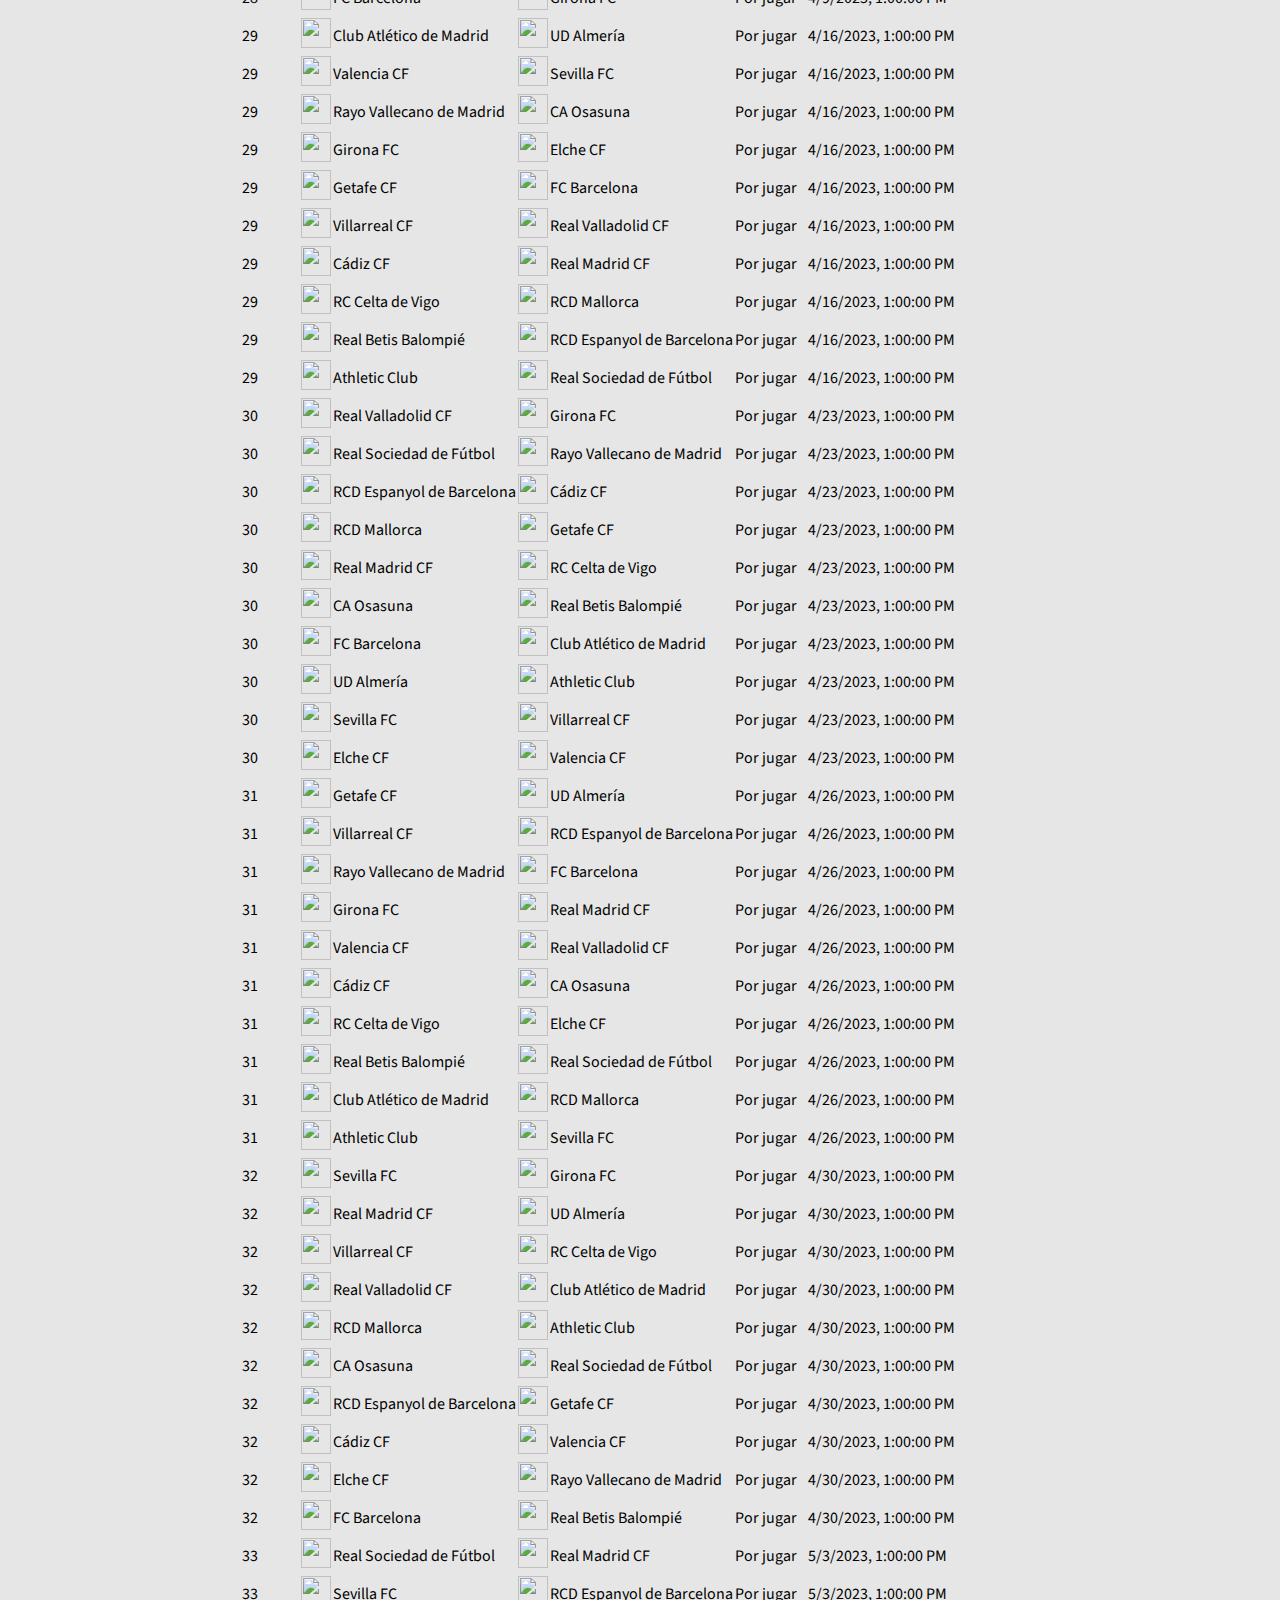
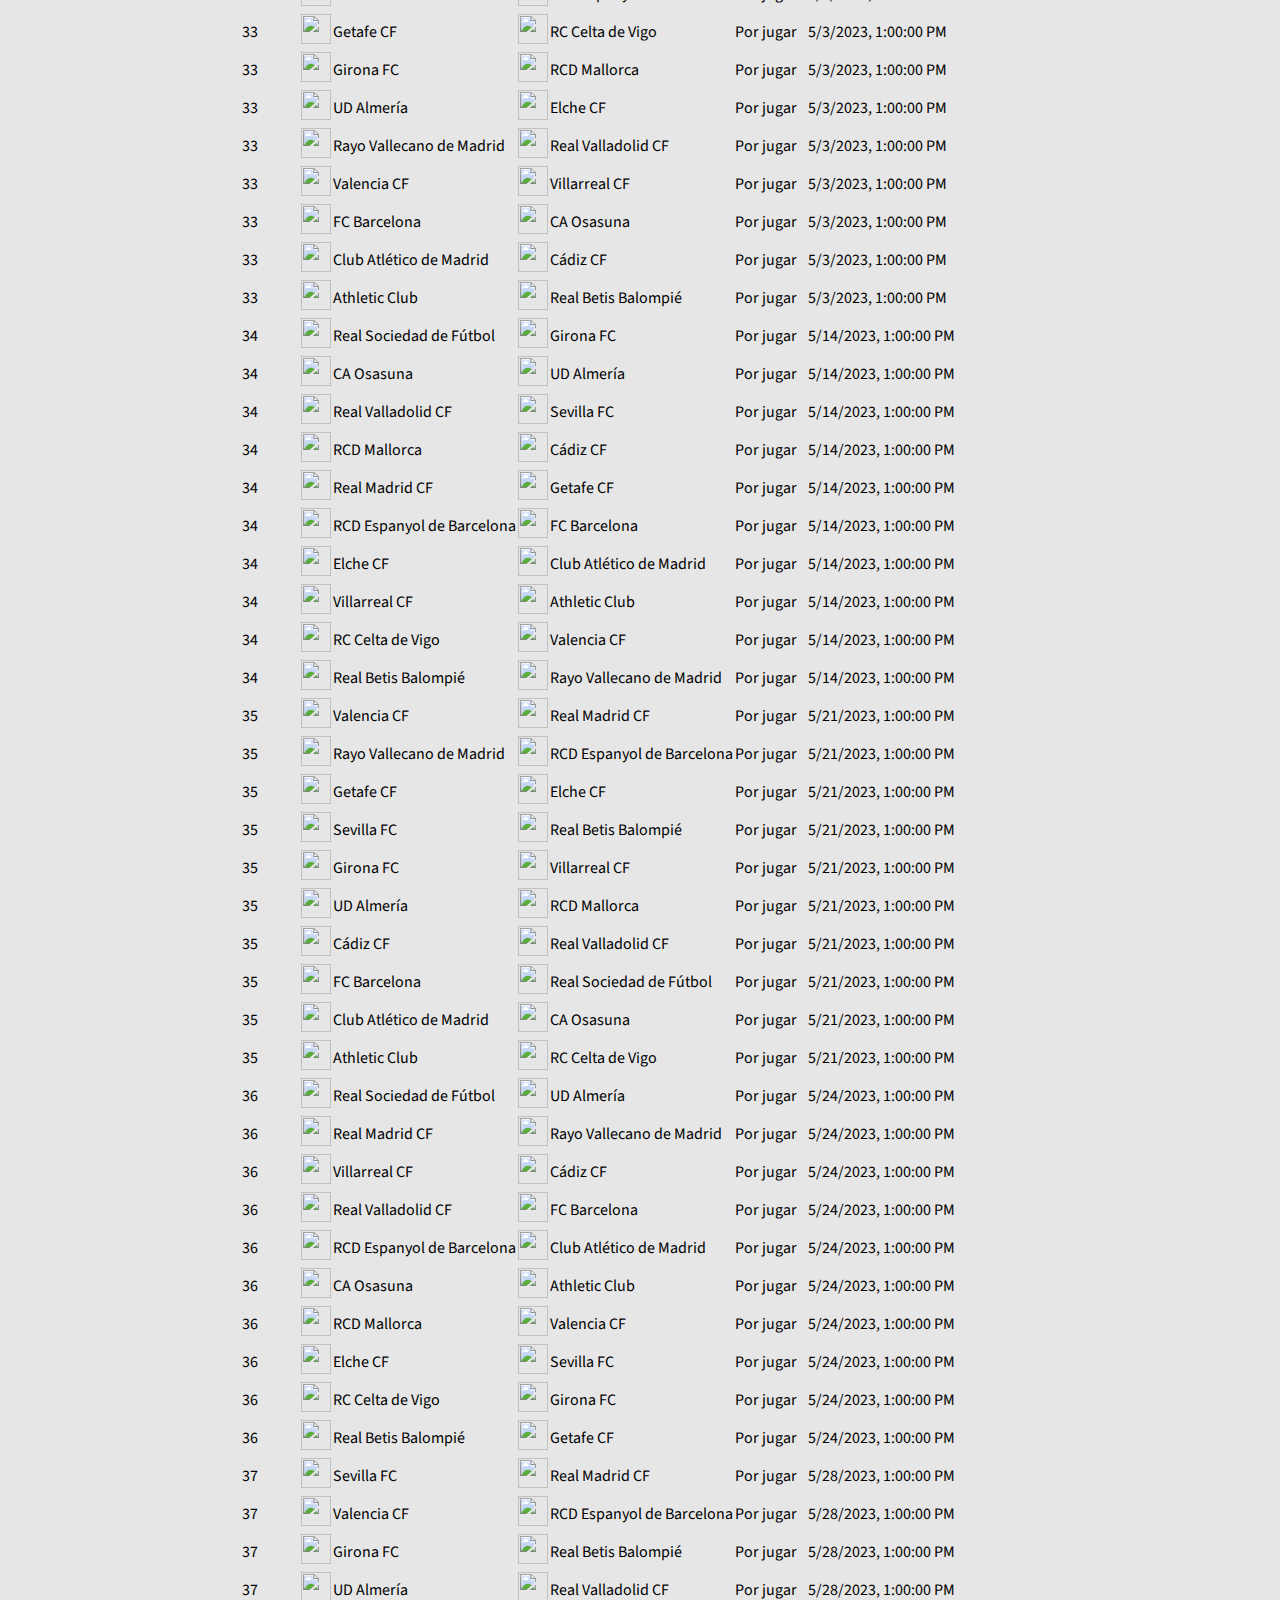
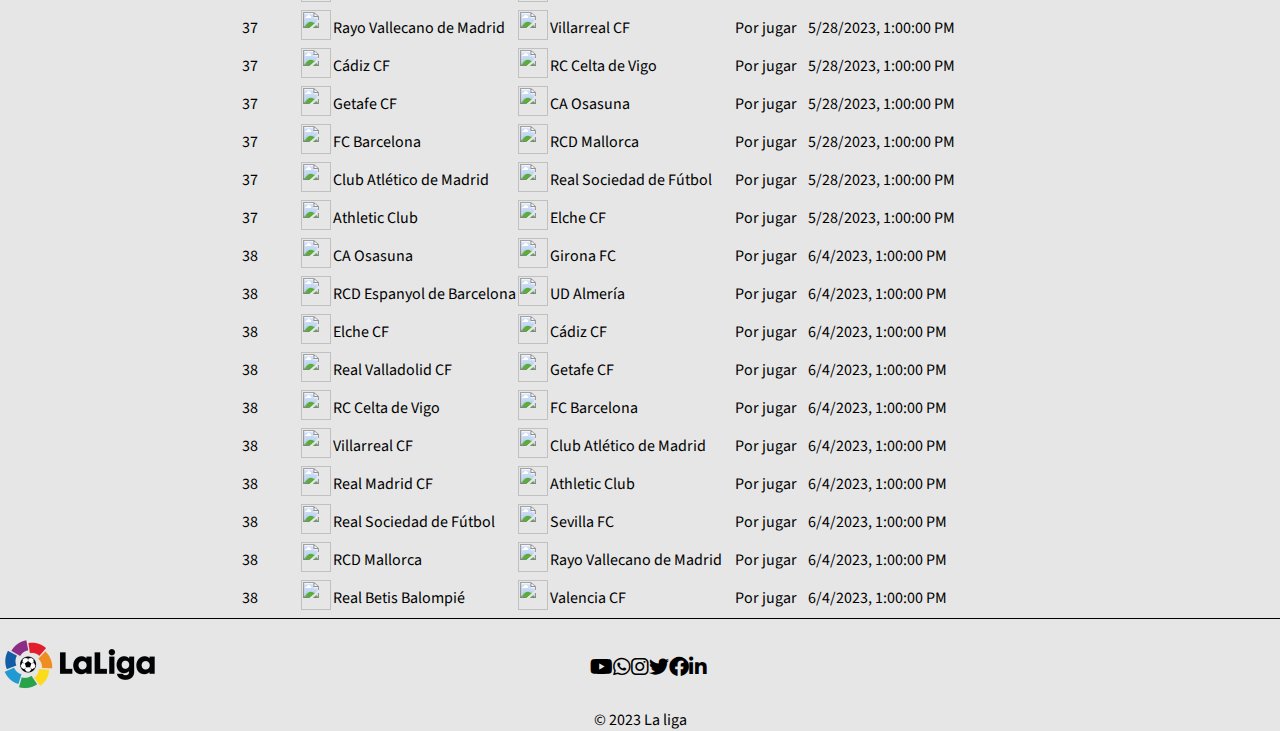
==== commit 3c5054af: "cambio3" ====
--- a/partidos.html
+++ b/partidos.html
@@ -76,7 +76,7 @@
     <div class="botLigas">
       <button id="santander" type="button" class="btn btn-dark">LaLiga</button>
       <button id="lFranc" type="button" class="btn btn-dark">Liga 1</button>
-      <button id="inglesa" type="button" class="btn btn-dark">Premiere Leage</button>
+      <button id="inglesa" type="button" class="btn btn-dark">Premiere League</button>
 
     </div>
 
